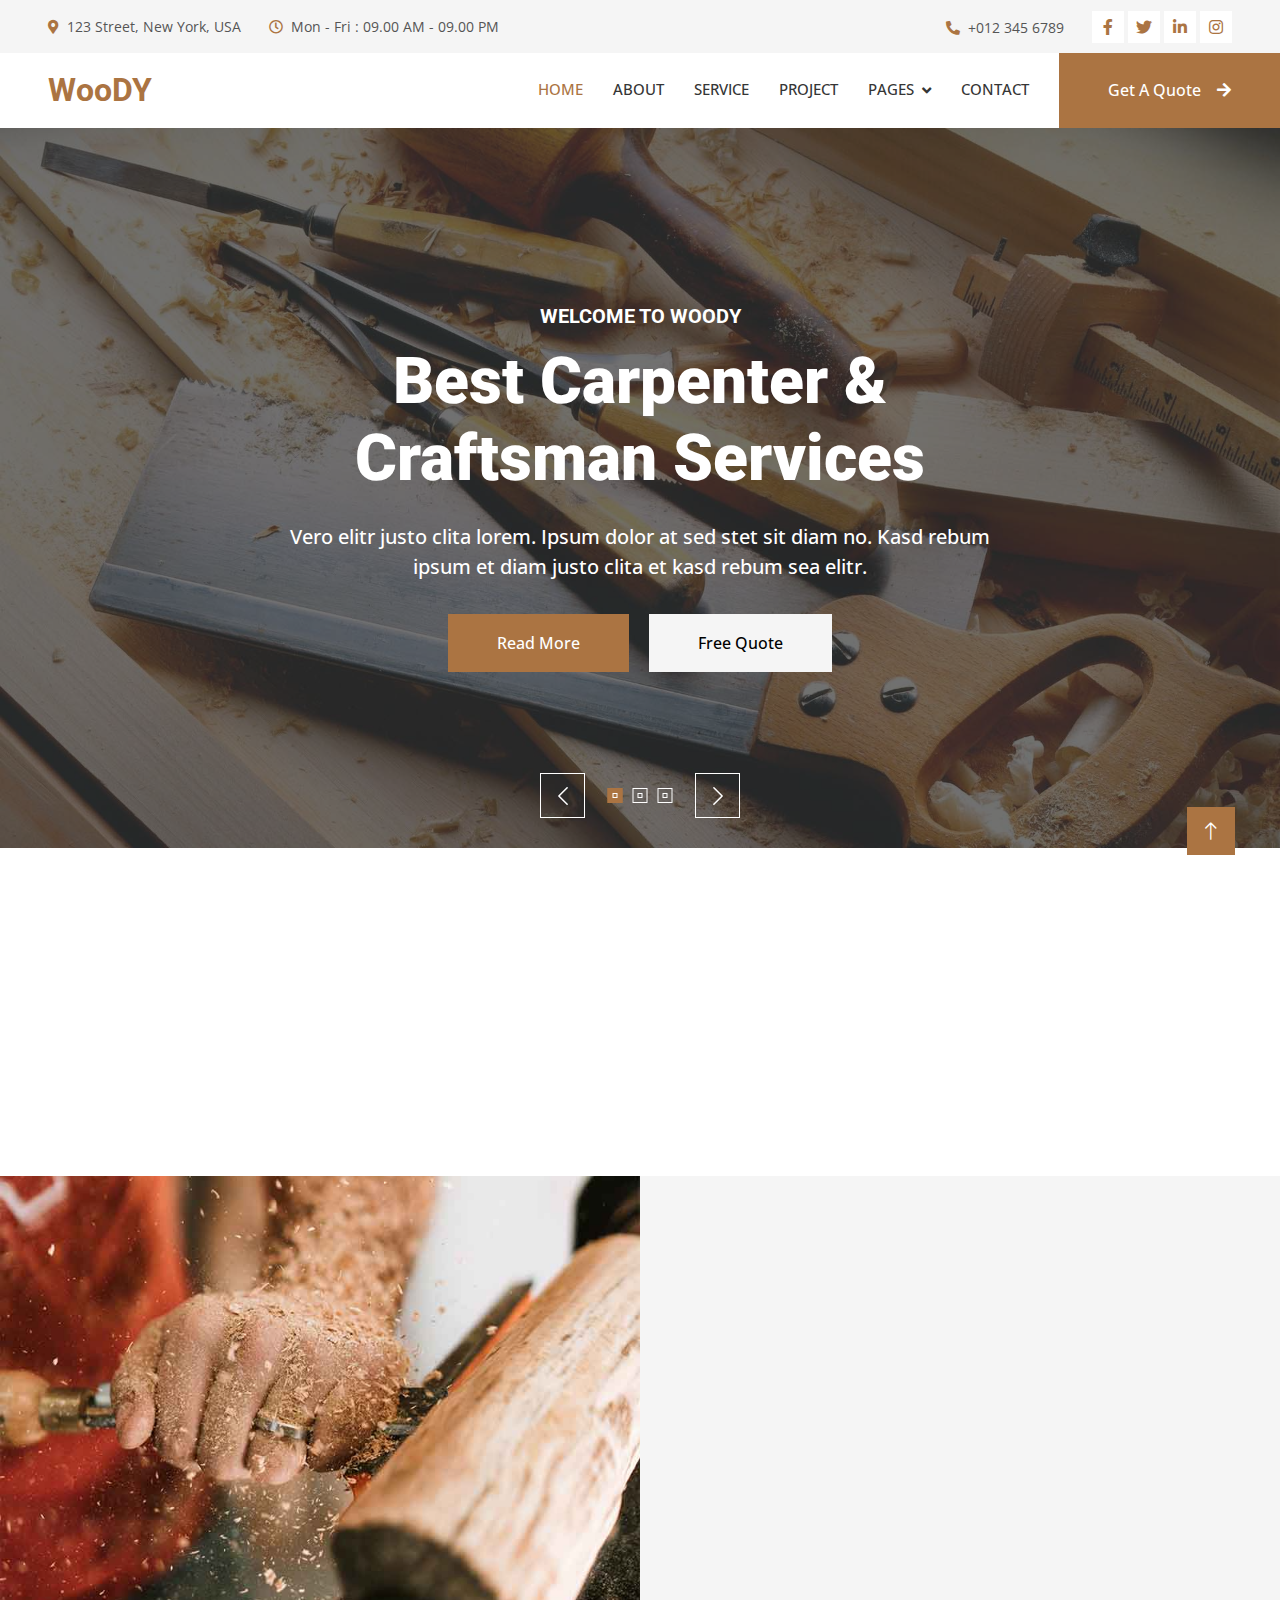
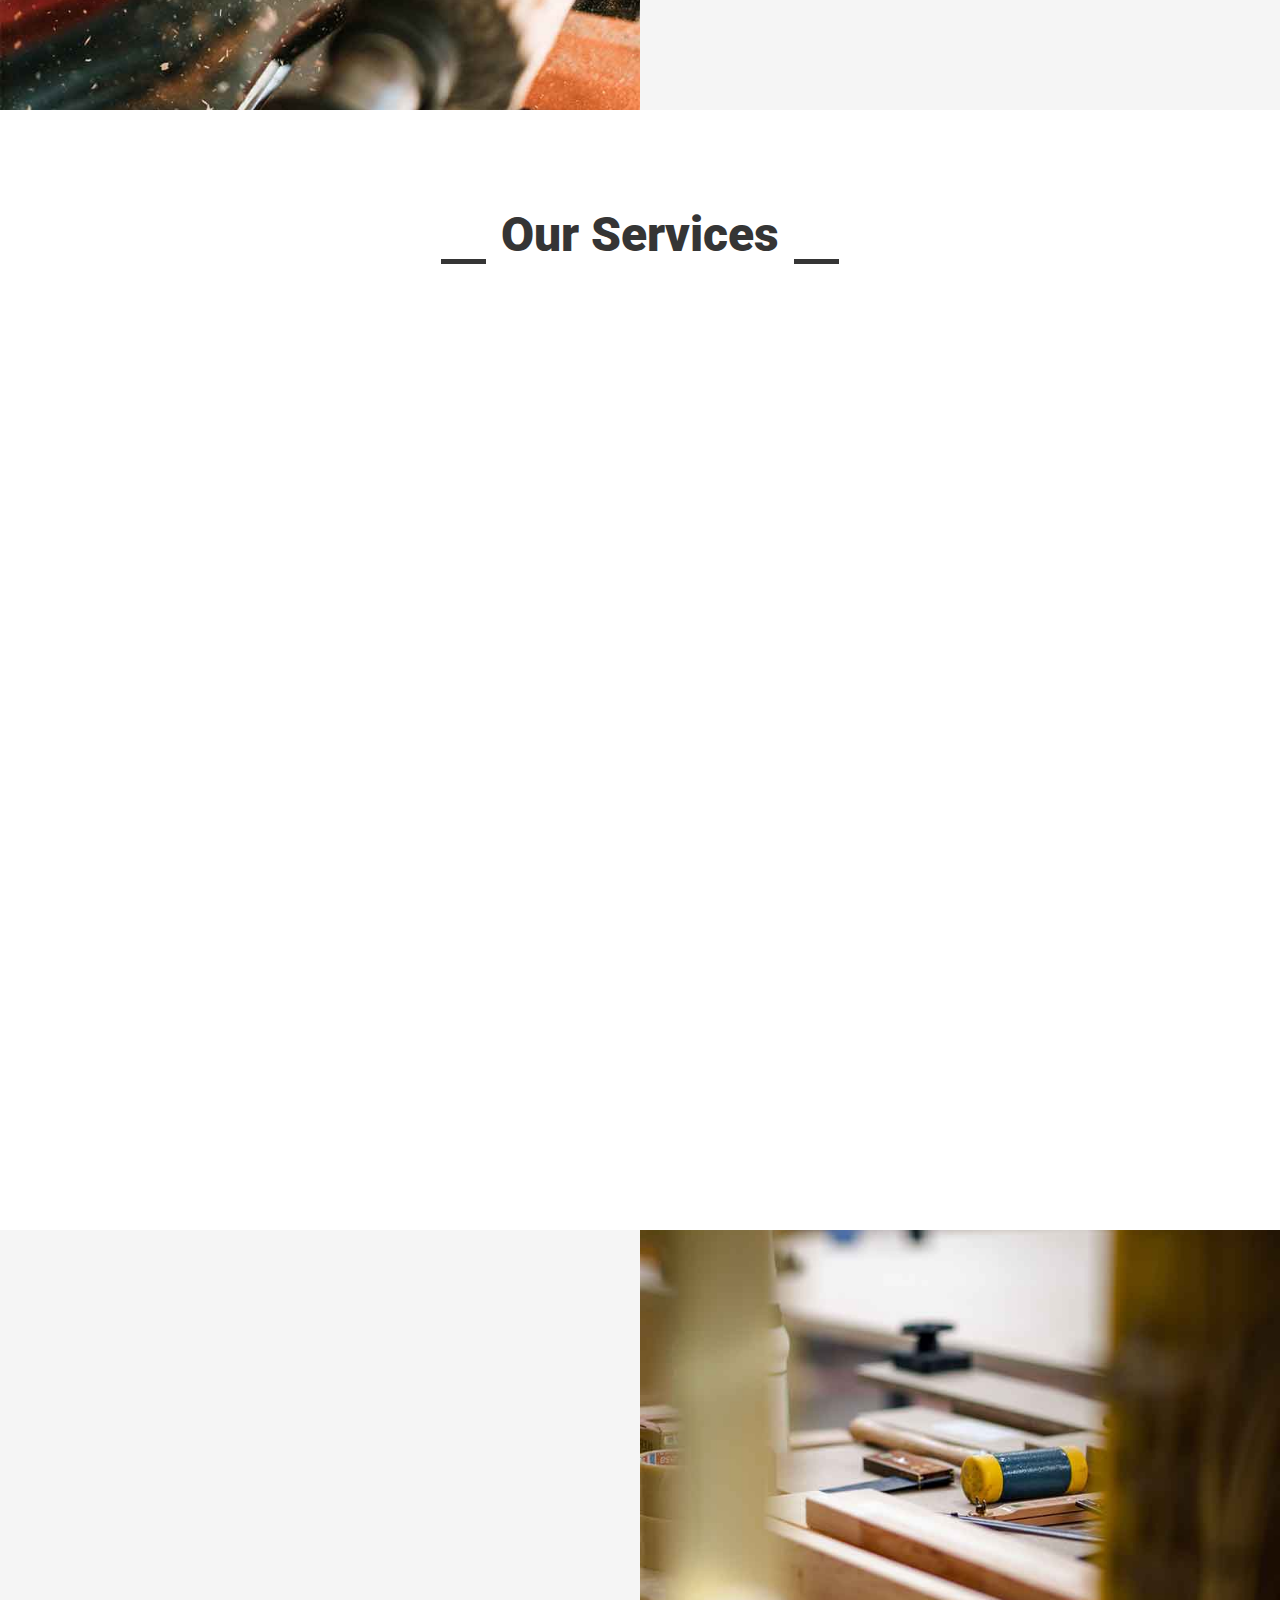
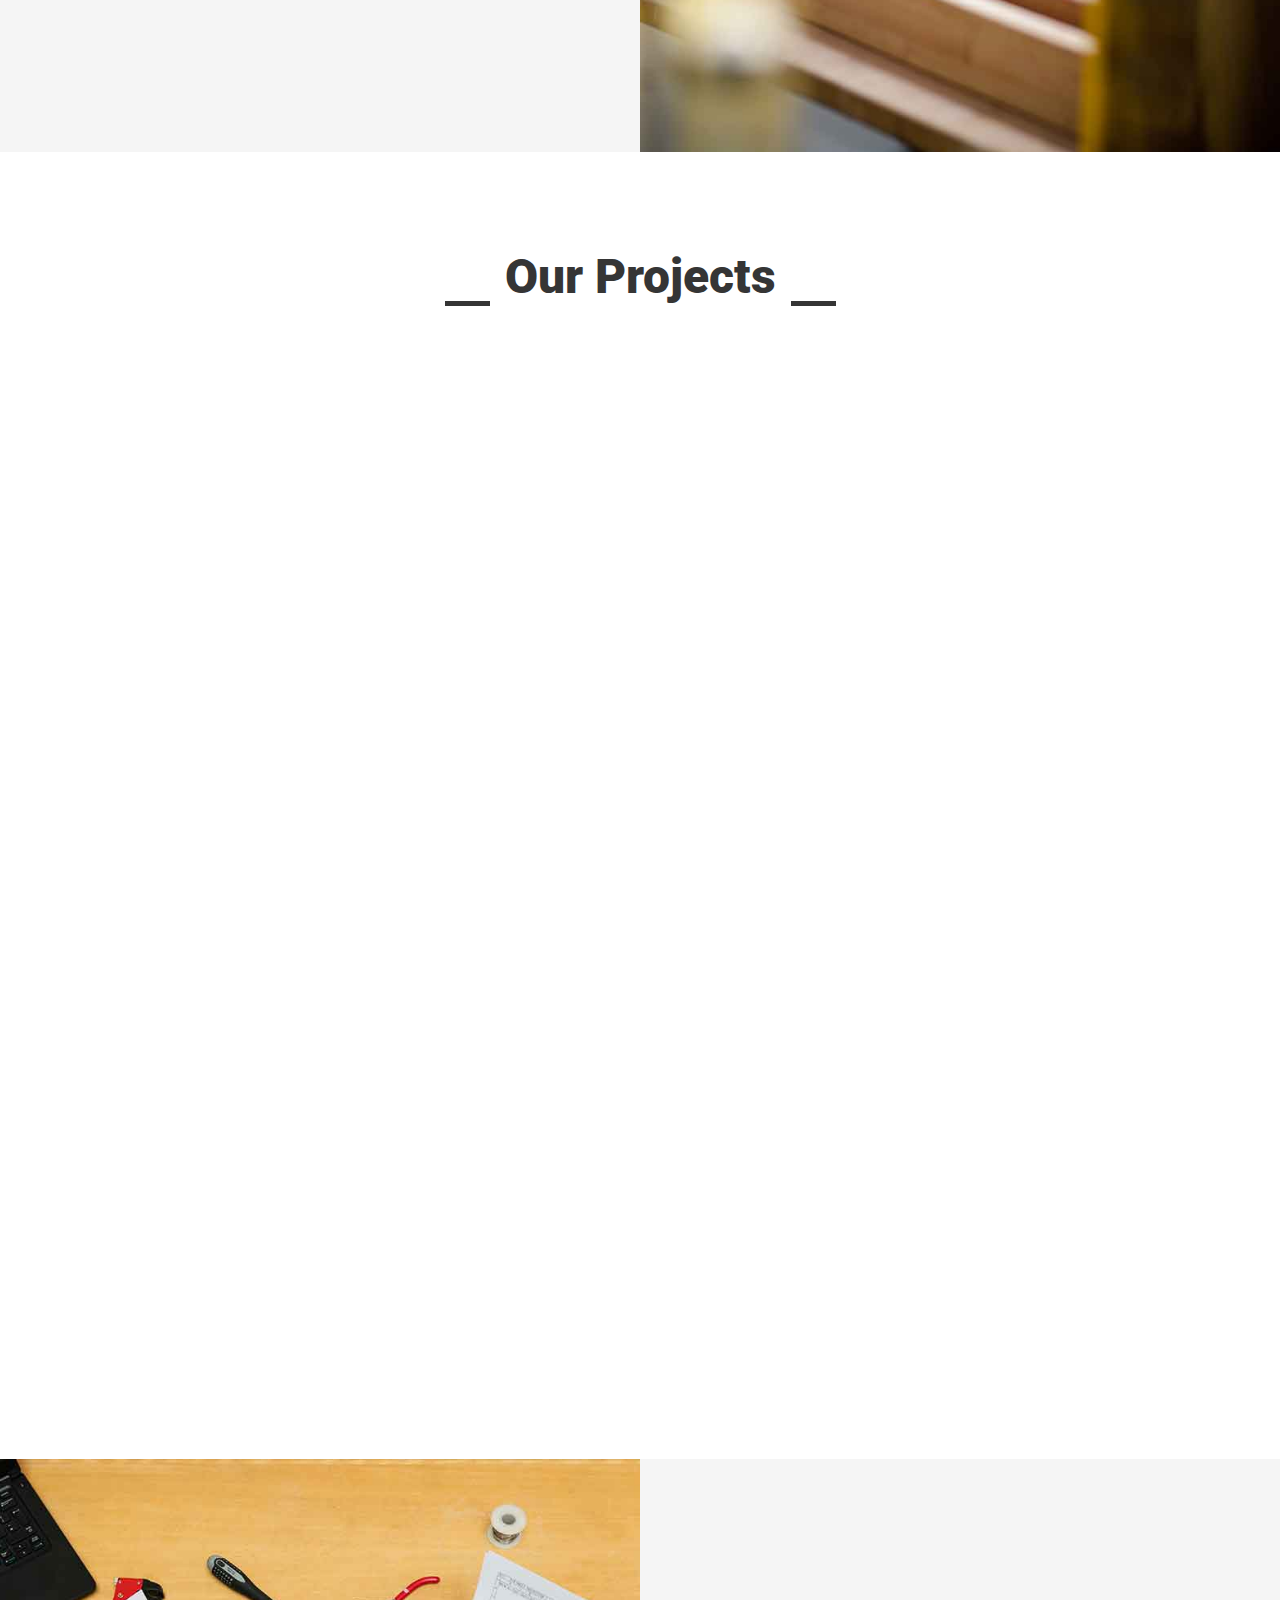
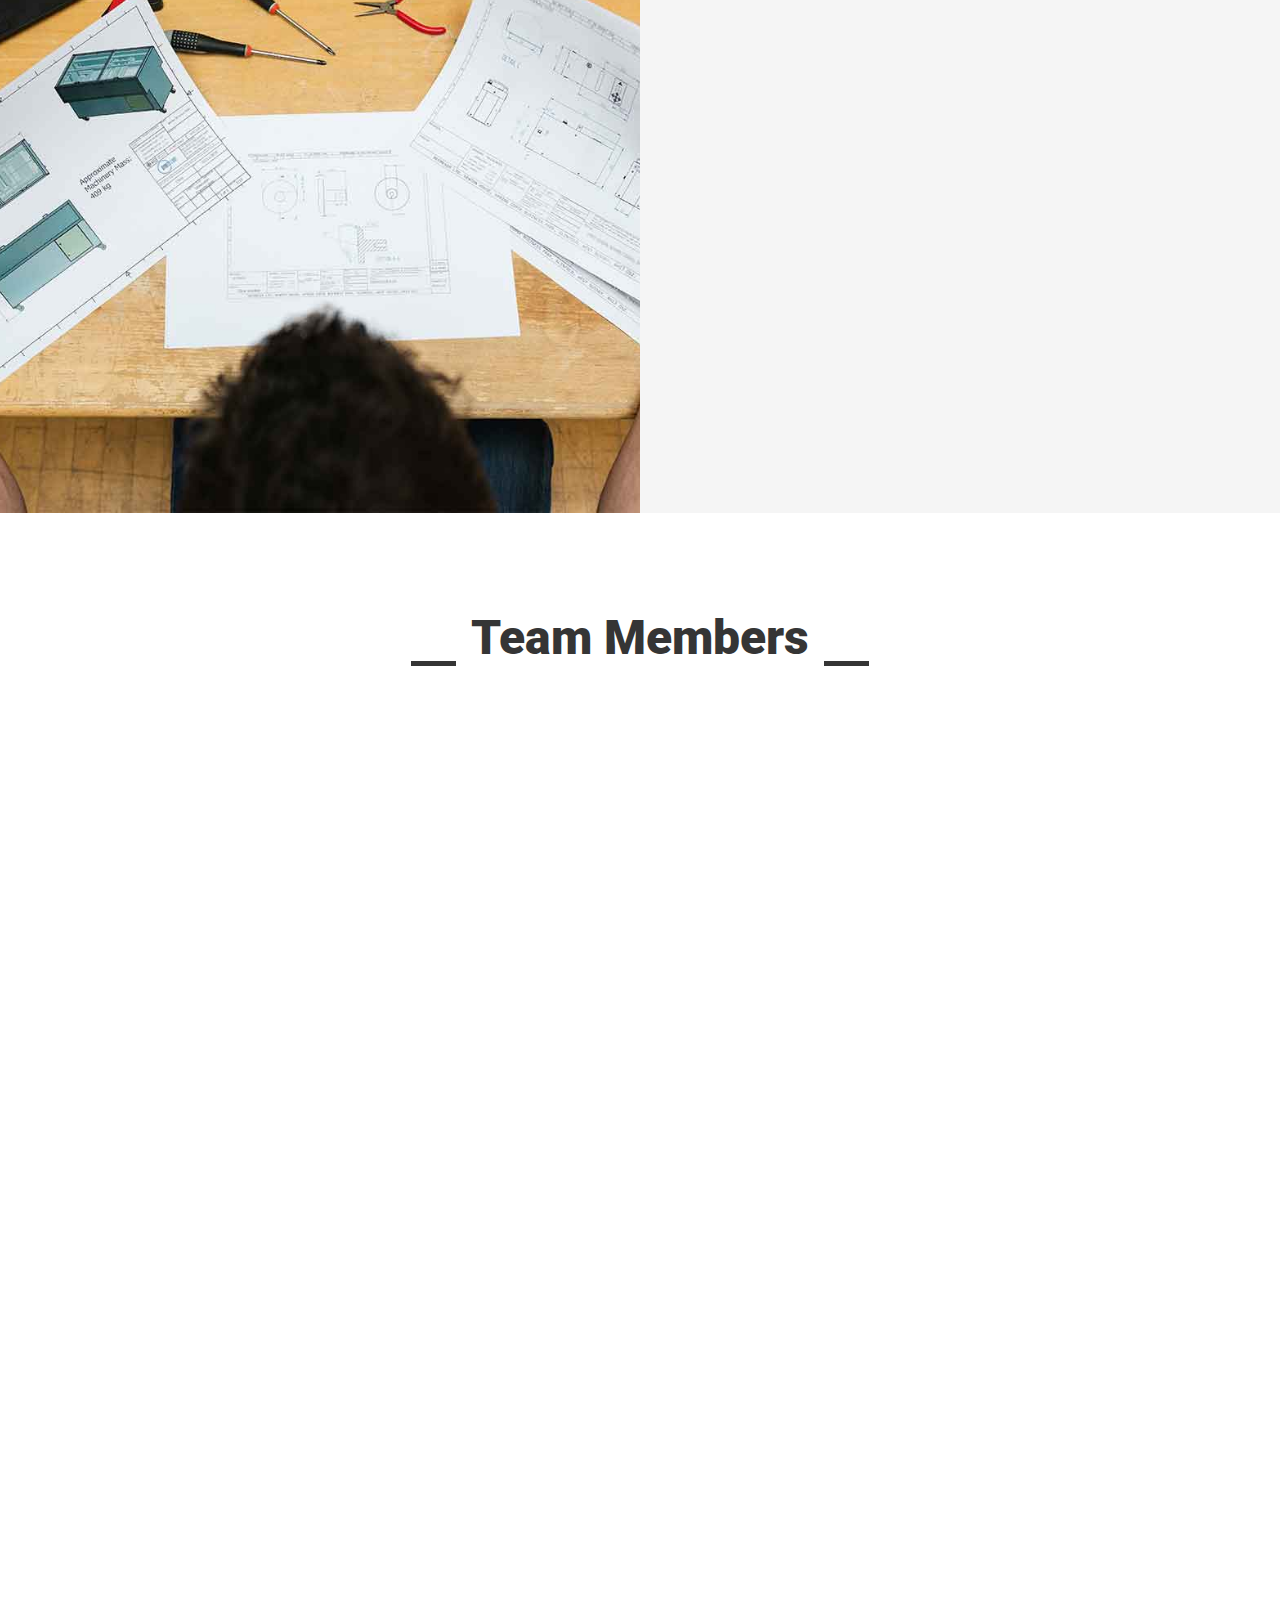
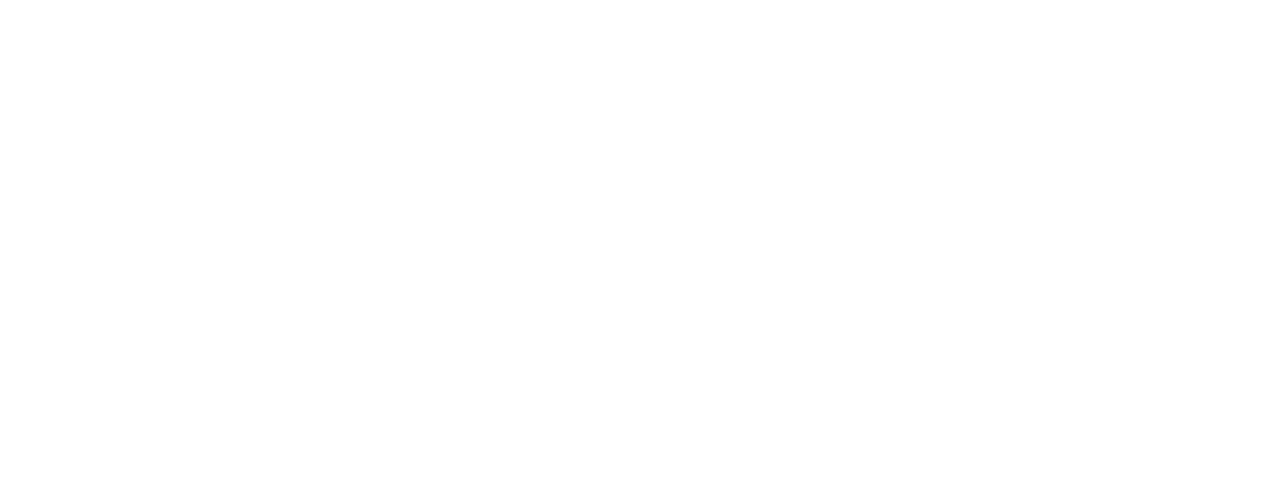
==== index.html @ a3c20ee3 "first commit" ====
<!DOCTYPE html>
<html lang="en">

<head>
    <meta charset="utf-8">
    <title>Woody - Carpenter Website Template</title>
    <meta content="width=device-width, initial-scale=1.0" name="viewport">
    <meta content="" name="keywords">
    <meta content="" name="description">

    <!-- Favicon -->
    <link href="img/favicon.ico" rel="icon">

    <!-- Google Web Fonts -->
    <link rel="preconnect" href="https://fonts.googleapis.com">
    <link rel="preconnect" href="https://fonts.gstatic.com" crossorigin>
    <link href="https://fonts.googleapis.com/css2?family=Open+Sans:wght@400;500&family=Roboto:wght@500;700;900&display=swap" rel="stylesheet"> 

    <!-- Icon Font Stylesheet -->
    <link href="https://cdnjs.cloudflare.com/ajax/libs/font-awesome/5.10.0/css/all.min.css" rel="stylesheet">
    <link href="https://cdn.jsdelivr.net/npm/bootstrap-icons@1.4.1/font/bootstrap-icons.css" rel="stylesheet">

    <!-- Libraries Stylesheet -->
    <link href="lib/animate/animate.min.css" rel="stylesheet">
    <link href="lib/owlcarousel/assets/owl.carousel.min.css" rel="stylesheet">
    <link href="lib/lightbox/css/lightbox.min.css" rel="stylesheet">

    <!-- Customized Bootstrap Stylesheet -->
    <link href="css/bootstrap.min.css" rel="stylesheet">

    <!-- Template Stylesheet -->
    <link href="css/style.css" rel="stylesheet">
</head>

<body>
    <!-- Spinner Start -->
    <div id="spinner" class="show bg-white position-fixed translate-middle w-100 vh-100 top-50 start-50 d-flex align-items-center justify-content-center">
        <div class="spinner-grow text-primary" style="width: 3rem; height: 3rem;" role="status">
            <span class="sr-only">Loading...</span>
        </div>
    </div>
    <!-- Spinner End -->


    <!-- Topbar Start -->
    <div class="container-fluid bg-light p-0">
        <div class="row gx-0 d-none d-lg-flex">
            <div class="col-lg-7 px-5 text-start">
                <div class="h-100 d-inline-flex align-items-center py-3 me-4">
                    <small class="fa fa-map-marker-alt text-primary me-2"></small>
                    <small>123 Street, New York, USA</small>
                </div>
                <div class="h-100 d-inline-flex align-items-center py-3">
                    <small class="far fa-clock text-primary me-2"></small>
                    <small>Mon - Fri : 09.00 AM - 09.00 PM</small>
                </div>
            </div>
            <div class="col-lg-5 px-5 text-end">
                <div class="h-100 d-inline-flex align-items-center py-3 me-4">
                    <small class="fa fa-phone-alt text-primary me-2"></small>
                    <small>+012 345 6789</small>
                </div>
                <div class="h-100 d-inline-flex align-items-center">
                    <a class="btn btn-sm-square bg-white text-primary me-1" href=""><i class="fab fa-facebook-f"></i></a>
                    <a class="btn btn-sm-square bg-white text-primary me-1" href=""><i class="fab fa-twitter"></i></a>
                    <a class="btn btn-sm-square bg-white text-primary me-1" href=""><i class="fab fa-linkedin-in"></i></a>
                    <a class="btn btn-sm-square bg-white text-primary me-0" href=""><i class="fab fa-instagram"></i></a>
                </div>
            </div>
        </div>
    </div>
    <!-- Topbar End -->


    <!-- Navbar Start -->
    <nav class="navbar navbar-expand-lg bg-white navbar-light sticky-top p-0">
        <a href="index.html" class="navbar-brand d-flex align-items-center px-4 px-lg-5">
            <h2 class="m-0 text-primary">WooDY</h2>
        </a>
        <button type="button" class="navbar-toggler me-4" data-bs-toggle="collapse" data-bs-target="#navbarCollapse">
            <span class="navbar-toggler-icon"></span>
        </button>
        <div class="collapse navbar-collapse" id="navbarCollapse">
            <div class="navbar-nav ms-auto p-4 p-lg-0">
                <a href="index.html" class="nav-item nav-link active">Home</a>
                <a href="about.html" class="nav-item nav-link">About</a>
                <a href="service.html" class="nav-item nav-link">Service</a>
                <a href="project.html" class="nav-item nav-link">Project</a>
                <div class="nav-item dropdown">
                    <a href="#" class="nav-link dropdown-toggle" data-bs-toggle="dropdown">Pages</a>
                    <div class="dropdown-menu fade-up m-0">
                        <a href="feature.html" class="dropdown-item">Feature</a>
                        <a href="quote.html" class="dropdown-item">Free Quote</a>
                        <a href="team.html" class="dropdown-item">Our Team</a>
                        <a href="testimonial.html" class="dropdown-item">Testimonial</a>
                        <a href="404.html" class="dropdown-item">404 Page</a>
                    </div>
                </div>
                <a href="contact.html" class="nav-item nav-link">Contact</a>
            </div>
            <a href="" class="btn btn-primary py-4 px-lg-5 d-none d-lg-block">Get A Quote<i class="fa fa-arrow-right ms-3"></i></a>
        </div>
    </nav>
    <!-- Navbar End -->


    <!-- Carousel Start -->
    <div class="container-fluid p-0 pb-5">
        <div class="owl-carousel header-carousel position-relative">
            <div class="owl-carousel-item position-relative">
                <img class="img-fluid" src="img/carousel-1.jpg" alt="">
                <div class="position-absolute top-0 start-0 w-100 h-100 d-flex align-items-center" style="background: rgba(53, 53, 53, .7);">
                    <div class="container">
                        <div class="row justify-content-center">
                            <div class="col-12 col-lg-8 text-center">
                                <h5 class="text-white text-uppercase mb-3 animated slideInDown">Welcome To WooDY</h5>
                                <h1 class="display-3 text-white animated slideInDown mb-4">Best Carpenter & Craftsman Services</h1>
                                <p class="fs-5 fw-medium text-white mb-4 pb-2">Vero elitr justo clita lorem. Ipsum dolor at sed stet sit diam no. Kasd rebum ipsum et diam justo clita et kasd rebum sea elitr.</p>
                                <a href="" class="btn btn-primary py-md-3 px-md-5 me-3 animated slideInLeft">Read More</a>
                                <a href="" class="btn btn-light py-md-3 px-md-5 animated slideInRight">Free Quote</a>
                            </div>
                        </div>
                    </div>
                </div>
            </div>
            <div class="owl-carousel-item position-relative">
                <img class="img-fluid" src="img/carousel-2.jpg" alt="">
                <div class="position-absolute top-0 start-0 w-100 h-100 d-flex align-items-center" style="background: rgba(53, 53, 53, .7);">
                    <div class="container">
                        <div class="row justify-content-center">
                            <div class="col-12 col-lg-8 text-center">
                                <h5 class="text-white text-uppercase mb-3 animated slideInDown">Welcome To WooDY</h5>
                                <h1 class="display-3 text-white animated slideInDown mb-4">Best Carpenter & Craftsman Services</h1>
                                <p class="fs-5 fw-medium text-white mb-4 pb-2">Vero elitr justo clita lorem. Ipsum dolor at sed stet sit diam no. Kasd rebum ipsum et diam justo clita et kasd rebum sea elitr.</p>
                                <a href="" class="btn btn-primary py-md-3 px-md-5 me-3 animated slideInLeft">Read More</a>
                                <a href="" class="btn btn-light py-md-3 px-md-5 animated slideInRight">Free Quote</a>
                            </div>
                        </div>
                    </div>
                </div>
            </div>
            <div class="owl-carousel-item position-relative">
                <img class="img-fluid" src="img/carousel-3.jpg" alt="">
                <div class="position-absolute top-0 start-0 w-100 h-100 d-flex align-items-center" style="background: rgba(53, 53, 53, .7);">
                    <div class="container">
                        <div class="row justify-content-center">
                            <div class="col-12 col-lg-8 text-center">
                                <h5 class="text-white text-uppercase mb-3 animated slideInDown">Welcome To WooDY</h5>
                                <h1 class="display-3 text-white animated slideInDown mb-4">Best Carpenter & Craftsman Services</h1>
                                <p class="fs-5 fw-medium text-white mb-4 pb-2">Vero elitr justo clita lorem. Ipsum dolor at sed stet sit diam no. Kasd rebum ipsum et diam justo clita et kasd rebum sea elitr.</p>
                                <a href="" class="btn btn-primary py-md-3 px-md-5 me-3 animated slideInLeft">Read More</a>
                                <a href="" class="btn btn-light py-md-3 px-md-5 animated slideInRight">Free Quote</a>
                            </div>
                        </div>
                    </div>
                </div>
            </div>
        </div>
    </div>
    <!-- Carousel End -->


    <!-- Feature Start -->
    <div class="container-xxl py-5">
        <div class="container">
            <div class="row g-5">
                <div class="col-md-6 col-lg-3 wow fadeIn" data-wow-delay="0.1s">
                    <div class="d-flex align-items-center justify-content-between mb-2">
                        <div class="d-flex align-items-center justify-content-center bg-light" style="width: 60px; height: 60px;">
                            <i class="fa fa-user-check fa-2x text-primary"></i>
                        </div>
                        <h1 class="display-1 text-light mb-0">01</h1>
                    </div>
                    <h5>Creative Designers</h5>
                </div>
                <div class="col-md-6 col-lg-3 wow fadeIn" data-wow-delay="0.3s">
                    <div class="d-flex align-items-center justify-content-between mb-2">
                        <div class="d-flex align-items-center justify-content-center bg-light" style="width: 60px; height: 60px;">
                            <i class="fa fa-check fa-2x text-primary"></i>
                        </div>
                        <h1 class="display-1 text-light mb-0">02</h1>
                    </div>
                    <h5>Quality Products</h5>
                </div>
                <div class="col-md-6 col-lg-3 wow fadeIn" data-wow-delay="0.5s">
                    <div class="d-flex align-items-center justify-content-between mb-2">
                        <div class="d-flex align-items-center justify-content-center bg-light" style="width: 60px; height: 60px;">
                            <i class="fa fa-drafting-compass fa-2x text-primary"></i>
                        </div>
                        <h1 class="display-1 text-light mb-0">03</h1>
                    </div>
                    <h5>Free Consultation</h5>
                </div>
                <div class="col-md-6 col-lg-3 wow fadeIn" data-wow-delay="0.7s">
                    <div class="d-flex align-items-center justify-content-between mb-2">
                        <div class="d-flex align-items-center justify-content-center bg-light" style="width: 60px; height: 60px;">
                            <i class="fa fa-headphones fa-2x text-primary"></i>
                        </div>
                        <h1 class="display-1 text-light mb-0">04</h1>
                    </div>
                    <h5>Customer Support</h5>
                </div>
            </div>
        </div>
    </div>
    <!-- Feature Start -->



    <!-- About Start -->
    <div class="container-fluid bg-light overflow-hidden my-5 px-lg-0">
        <div class="container about px-lg-0">
            <div class="row g-0 mx-lg-0">
                <div class="col-lg-6 ps-lg-0" style="min-height: 400px;">
                    <div class="position-relative h-100">
                        <img class="position-absolute img-fluid w-100 h-100" src="img/about.jpg" style="object-fit: cover;" alt="">
                    </div>
                </div>
                <div class="col-lg-6 about-text py-5 wow fadeIn" data-wow-delay="0.5s">
                    <div class="p-lg-5 pe-lg-0">
                        <div class="section-title text-start">
                            <h1 class="display-5 mb-4">About Us</h1>
                        </div>
                        <p class="mb-4 pb-2">Tempor erat elitr rebum at clita. Diam dolor diam ipsum sit. Aliqu diam amet diam et eos. Clita erat ipsum et lorem et sit, sed stet lorem sit clita duo justo erat amet</p>
                        <div class="row g-4 mb-4 pb-2">
                            <div class="col-sm-6 wow fadeIn" data-wow-delay="0.1s">
                                <div class="d-flex align-items-center">
                                    <div class="d-flex flex-shrink-0 align-items-center justify-content-center bg-white" style="width: 60px; height: 60px;">
                                        <i class="fa fa-users fa-2x text-primary"></i>
                                    </div>
                                    <div class="ms-3">
                                        <h2 class="text-primary mb-1" data-toggle="counter-up">1234</h2>
                                        <p class="fw-medium mb-0">Happy Clients</p>
                                    </div>
                                </div>
                            </div>
                            <div class="col-sm-6 wow fadeIn" data-wow-delay="0.3s">
                                <div class="d-flex align-items-center">
                                    <div class="d-flex flex-shrink-0 align-items-center justify-content-center bg-white" style="width: 60px; height: 60px;">
                                        <i class="fa fa-check fa-2x text-primary"></i>
                                    </div>
                                    <div class="ms-3">
                                        <h2 class="text-primary mb-1" data-toggle="counter-up">1234</h2>
                                        <p class="fw-medium mb-0">Projects Done</p>
                                    </div>
                                </div>
                            </div>
                        </div>
                        <a href="" class="btn btn-primary py-3 px-5">Explore More</a>
                    </div>
                </div>
            </div>
        </div>
    </div>
    <!-- About End -->


    <!-- Service Start -->
    <div class="container-xxl py-5">
        <div class="container">
            <div class="section-title text-center">
                <h1 class="display-5 mb-5">Our Services</h1>
            </div>
            <div class="row g-4">
                <div class="col-md-6 col-lg-4 wow fadeInUp" data-wow-delay="0.1s">
                    <div class="service-item">
                        <div class="overflow-hidden">
                            <img class="img-fluid" src="img/service-1.jpg" alt="">
                        </div>
                        <div class="p-4 text-center border border-5 border-light border-top-0">
                            <h4 class="mb-3">General Carpentry</h4>
                            <p>Stet stet justo dolor sed duo. Ut clita sea sit ipsum diam lorem diam.</p>
                            <a class="fw-medium" href="">Read More<i class="fa fa-arrow-right ms-2"></i></a>
                        </div>
                    </div>
                </div>
                <div class="col-md-6 col-lg-4 wow fadeInUp" data-wow-delay="0.3s">
                    <div class="service-item">
                        <div class="overflow-hidden">
                            <img class="img-fluid" src="img/service-2.jpg" alt="">
                        </div>
                        <div class="p-4 text-center border border-5 border-light border-top-0">
                            <h4 class="mb-3">Furniture Manufacturing</h4>
                            <p>Stet stet justo dolor sed duo. Ut clita sea sit ipsum diam lorem diam.</p>
                            <a class="fw-medium" href="">Read More<i class="fa fa-arrow-right ms-2"></i></a>
                        </div>
                    </div>
                </div>
                <div class="col-md-6 col-lg-4 wow fadeInUp" data-wow-delay="0.5s">
                    <div class="service-item">
                        <div class="overflow-hidden">
                            <img class="img-fluid" src="img/service-3.jpg" alt="">
                        </div>
                        <div class="p-4 text-center border border-5 border-light border-top-0">
                            <h4 class="mb-3">Furniture Remodeling</h4>
                            <p>Stet stet justo dolor sed duo. Ut clita sea sit ipsum diam lorem diam.</p>
                            <a class="fw-medium" href="">Read More<i class="fa fa-arrow-right ms-2"></i></a>
                        </div>
                    </div>
                </div>
                <div class="col-md-6 col-lg-4 wow fadeInUp" data-wow-delay="0.1s">
                    <div class="service-item">
                        <div class="overflow-hidden">
                            <img class="img-fluid" src="img/service-4.jpg" alt="">
                        </div>
                        <div class="p-4 text-center border border-5 border-light border-top-0">
                            <h4 class="mb-3">Wooden Floor</h4>
                            <p>Stet stet justo dolor sed duo. Ut clita sea sit ipsum diam lorem diam.</p>
                            <a class="fw-medium" href="">Read More<i class="fa fa-arrow-right ms-2"></i></a>
                        </div>
                    </div>
                </div>
                <div class="col-md-6 col-lg-4 wow fadeInUp" data-wow-delay="0.3s">
                    <div class="service-item">
                        <div class="overflow-hidden">
                            <img class="img-fluid" src="img/service-5.jpg" alt="">
                        </div>
                        <div class="p-4 text-center border border-5 border-light border-top-0">
                            <h4 class="mb-3">Wooden Furniture</h4>
                            <p>Stet stet justo dolor sed duo. Ut clita sea sit ipsum diam lorem diam.</p>
                            <a class="fw-medium" href="">Read More<i class="fa fa-arrow-right ms-2"></i></a>
                        </div>
                    </div>
                </div>
                <div class="col-md-6 col-lg-4 wow fadeInUp" data-wow-delay="0.5s">
                    <div class="service-item">
                        <div class="overflow-hidden">
                            <img class="img-fluid" src="img/service-6.jpg" alt="">
                        </div>
                        <div class="p-4 text-center border border-5 border-light border-top-0">
                            <h4 class="mb-3">Custom Work</h4>
                            <p>Stet stet justo dolor sed duo. Ut clita sea sit ipsum diam lorem diam.</p>
                            <a class="fw-medium" href="">Read More<i class="fa fa-arrow-right ms-2"></i></a>
                        </div>
                    </div>
                </div>
            </div>
        </div>
    </div>
    <!-- Service End -->


    <!-- Feature Start -->
    <div class="container-fluid bg-light overflow-hidden my-5 px-lg-0">
        <div class="container feature px-lg-0">
            <div class="row g-0 mx-lg-0">
                <div class="col-lg-6 feature-text py-5 wow fadeIn" data-wow-delay="0.5s">
                    <div class="p-lg-5 ps-lg-0">
                        <div class="section-title text-start">
                            <h1 class="display-5 mb-4">Why Choose Us</h1>
                        </div>
                        <p class="mb-4 pb-2">Tempor erat elitr rebum at clita. Diam dolor diam ipsum sit. Aliqu diam amet diam et eos. Clita erat ipsum et lorem et sit, sed stet lorem sit clita duo justo erat amet</p>
                        <div class="row g-4">
                            <div class="col-6">
                                <div class="d-flex align-items-center">
                                    <div class="d-flex flex-shrink-0 align-items-center justify-content-center bg-white" style="width: 60px; height: 60px;">
                                        <i class="fa fa-check fa-2x text-primary"></i>
                                    </div>
                                    <div class="ms-4">
                                        <p class="mb-2">Quality</p>
                                        <h5 class="mb-0">Services</h5>
                                    </div>
                                </div>
                            </div>
                            <div class="col-6">
                                <div class="d-flex align-items-center">
                                    <div class="d-flex flex-shrink-0 align-items-center justify-content-center bg-white" style="width: 60px; height: 60px;">
                                        <i class="fa fa-user-check fa-2x text-primary"></i>
                                    </div>
                                    <div class="ms-4">
                                        <p class="mb-2">Creative</p>
                                        <h5 class="mb-0">Designers</h5>
                                    </div>
                                </div>
                            </div>
                            <div class="col-6">
                                <div class="d-flex align-items-center">
                                    <div class="d-flex flex-shrink-0 align-items-center justify-content-center bg-white" style="width: 60px; height: 60px;">
                                        <i class="fa fa-drafting-compass fa-2x text-primary"></i>
                                    </div>
                                    <div class="ms-4">
                                        <p class="mb-2">Free</p>
                                        <h5 class="mb-0">Consultation</h5>
                                    </div>
                                </div>
                            </div>
                            <div class="col-6">
                                <div class="d-flex align-items-center">
                                    <div class="d-flex flex-shrink-0 align-items-center justify-content-center bg-white" style="width: 60px; height: 60px;">
                                        <i class="fa fa-headphones fa-2x text-primary"></i>
                                    </div>
                                    <div class="ms-4">
                                        <p class="mb-2">Customer</p>
                                        <h5 class="mb-0">Support</h5>
                                    </div>
                                </div>
                            </div>
                        </div>
                    </div>
                </div>
                <div class="col-lg-6 pe-lg-0" style="min-height: 400px;">
                    <div class="position-relative h-100">
                        <img class="position-absolute img-fluid w-100 h-100" src="img/feature.jpg" style="object-fit: cover;" alt="">
                    </div>
                </div>
            </div>
        </div>
    </div>
    <!-- Feature End -->


    <!-- Projects Start -->
    <div class="container-xxl py-5">
        <div class="container">
            <div class="section-title text-center">
                <h1 class="display-5 mb-5">Our Projects</h1>
            </div>
            <div class="row mt-n2 wow fadeInUp" data-wow-delay="0.3s">
                <div class="col-12 text-center">
                    <ul class="list-inline mb-5" id="portfolio-flters">
                        <li class="mx-2 active" data-filter="*">All</li>
                        <li class="mx-2" data-filter=".first">General Carpentry</li>
                        <li class="mx-2" data-filter=".second">Custom Carpentry</li>
                    </ul>
                </div>
            </div>
            <div class="row g-4 portfolio-container">
                <div class="col-lg-4 col-md-6 portfolio-item first wow fadeInUp" data-wow-delay="0.1s">
                    <div class="rounded overflow-hidden">
                        <div class="position-relative overflow-hidden">
                            <img class="img-fluid w-100" src="img/portfolio-1.jpg" alt="">
                            <div class="portfolio-overlay">
                                <a class="btn btn-square btn-outline-light mx-1" href="img/portfolio-1.jpg" data-lightbox="portfolio"><i class="fa fa-eye"></i></a>
                                <a class="btn btn-square btn-outline-light mx-1" href=""><i class="fa fa-link"></i></a>
                            </div>
                        </div>
                        <div class="border border-5 border-light border-top-0 p-4">
                            <p class="text-primary fw-medium mb-2">General Carpentry</p>
                            <h5 class="lh-base mb-0">Wooden Furniture Manufacturing And Remodeling</a>
                        </div>
                    </div>
                </div>
                <div class="col-lg-4 col-md-6 portfolio-item second wow fadeInUp" data-wow-delay="0.3s">
                    <div class="rounded overflow-hidden">
                        <div class="position-relative overflow-hidden">
                            <img class="img-fluid w-100" src="img/portfolio-2.jpg" alt="">
                            <div class="portfolio-overlay">
                                <a class="btn btn-square btn-outline-light mx-1" href="img/portfolio-2.jpg" data-lightbox="portfolio"><i class="fa fa-eye"></i></a>
                                <a class="btn btn-square btn-outline-light mx-1" href=""><i class="fa fa-link"></i></a>
                            </div>
                        </div>
                        <div class="border border-5 border-light border-top-0 p-4">
                            <p class="text-primary fw-medium mb-2">Custom Carpentry</p>
                            <h5 class="lh-base mb-0">Wooden Furniture Manufacturing And Remodeling</a>
                        </div>
                    </div>
                </div>
                <div class="col-lg-4 col-md-6 portfolio-item first wow fadeInUp" data-wow-delay="0.5s">
                    <div class="rounded overflow-hidden">
                        <div class="position-relative overflow-hidden">
                            <img class="img-fluid w-100" src="img/portfolio-3.jpg" alt="">
                            <div class="portfolio-overlay">
                                <a class="btn btn-square btn-outline-light mx-1" href="img/portfolio-3.jpg" data-lightbox="portfolio"><i class="fa fa-eye"></i></a>
                                <a class="btn btn-square btn-outline-light mx-1" href=""><i class="fa fa-link"></i></a>
                            </div>
                        </div>
                        <div class="border border-5 border-light border-top-0 p-4">
                            <p class="text-primary fw-medium mb-2">General Carpentry</p>
                            <h5 class="lh-base mb-0">Wooden Furniture Manufacturing And Remodeling</a>
                        </div>
                    </div>
                </div>
                <div class="col-lg-4 col-md-6 portfolio-item second wow fadeInUp" data-wow-delay="0.1s">
                    <div class="rounded overflow-hidden">
                        <div class="position-relative overflow-hidden">
                            <img class="img-fluid w-100" src="img/portfolio-4.jpg" alt="">
                            <div class="portfolio-overlay">
                                <a class="btn btn-square btn-outline-light mx-1" href="img/portfolio-4.jpg" data-lightbox="portfolio"><i class="fa fa-eye"></i></a>
                                <a class="btn btn-square btn-outline-light mx-1" href=""><i class="fa fa-link"></i></a>
                            </div>
                        </div>
                        <div class="border border-5 border-light border-top-0 p-4">
                            <p class="text-primary fw-medium mb-2">Custom Carpentry</p>
                            <h5 class="lh-base mb-0">Wooden Furniture Manufacturing And Remodeling</a>
                        </div>
                    </div>
                </div>
                <div class="col-lg-4 col-md-6 portfolio-item first wow fadeInUp" data-wow-delay="0.3s">
                    <div class="rounded overflow-hidden">
                        <div class="position-relative overflow-hidden">
                            <img class="img-fluid w-100" src="img/portfolio-5.jpg" alt="">
                            <div class="portfolio-overlay">
                                <a class="btn btn-square btn-outline-light mx-1" href="img/portfolio-5.jpg" data-lightbox="portfolio"><i class="fa fa-eye"></i></a>
                                <a class="btn btn-square btn-outline-light mx-1" href=""><i class="fa fa-link"></i></a>
                            </div>
                        </div>
                        <div class="border border-5 border-light border-top-0 p-4">
                            <p class="text-primary fw-medium mb-2">General Carpentry</p>
                            <h5 class="lh-base mb-0">Wooden Furniture Manufacturing And Remodeling</a>
                        </div>
                    </div>
                </div>
                <div class="col-lg-4 col-md-6 portfolio-item second wow fadeInUp" data-wow-delay="0.5s">
                    <div class="rounded overflow-hidden">
                        <div class="position-relative overflow-hidden">
                            <img class="img-fluid w-100" src="img/portfolio-6.jpg" alt="">
                            <div class="portfolio-overlay">
                                <a class="btn btn-square btn-outline-light mx-1" href="img/portfolio-6.jpg" data-lightbox="portfolio"><i class="fa fa-eye"></i></a>
                                <a class="btn btn-square btn-outline-light mx-1" href=""><i class="fa fa-link"></i></a>
                            </div>
                        </div>
                        <div class="border border-5 border-light border-top-0 p-4">
                            <p class="text-primary fw-medium mb-2">Custom Carpentry</p>
                            <h5 class="lh-base mb-0">Wooden Furniture Manufacturing And Remodeling</a>
                        </div>
                    </div>
                </div>
            </div>
        </div>
    </div>
    <!-- Projects End -->


    <!-- Quote Start -->
    <div class="container-fluid bg-light overflow-hidden my-5 px-lg-0">
        <div class="container quote px-lg-0">
            <div class="row g-0 mx-lg-0">
                <div class="col-lg-6 ps-lg-0" style="min-height: 400px;">
                    <div class="position-relative h-100">
                        <img class="position-absolute img-fluid w-100 h-100" src="img/quote.jpg" style="object-fit: cover;" alt="">
                    </div>
                </div>
                <div class="col-lg-6 quote-text py-5 wow fadeIn" data-wow-delay="0.5s">
                    <div class="p-lg-5 pe-lg-0">
                        <div class="section-title text-start">
                            <h1 class="display-5 mb-4">Free Quote</h1>
                        </div>
                        <p class="mb-4 pb-2">Tempor erat elitr rebum at clita. Diam dolor diam ipsum sit. Aliqu diam amet diam et eos. Clita erat ipsum et lorem et sit, sed stet lorem sit clita duo justo erat amet</p>
                        <form>
                            <div class="row g-3">
                                <div class="col-12 col-sm-6">
                                    <input type="text" class="form-control border-0" placeholder="Your Name" style="height: 55px;">
                                </div>
                                <div class="col-12 col-sm-6">
                                    <input type="email" class="form-control border-0" placeholder="Your Email" style="height: 55px;">
                                </div>
                                <div class="col-12 col-sm-6">
                                    <input type="text" class="form-control border-0" placeholder="Your Mobile" style="height: 55px;">
                                </div>
                                <div class="col-12 col-sm-6">
                                    <select class="form-select border-0" style="height: 55px;">
                                        <option selected>Select A Service</option>
                                        <option value="1">Service 1</option>
                                        <option value="2">Service 2</option>
                                        <option value="3">Service 3</option>
                                    </select>
                                </div>
                                <div class="col-12">
                                    <textarea class="form-control border-0" placeholder="Special Note"></textarea>
                                </div>
                                <div class="col-12">
                                    <button class="btn btn-primary w-100 py-3" type="submit">Submit</button>
                                </div>
                            </div>
                        </form>
                    </div>
                </div>
            </div>
        </div>
    </div>
    <!-- Quote End -->


    <!-- Team Start -->
    <div class="container-xxl py-5">
        <div class="container">
            <div class="section-title text-center">
                <h1 class="display-5 mb-5">Team Members</h1>
            </div>
            <div class="row g-4">
                <div class="col-lg-3 col-md-6 wow fadeInUp" data-wow-delay="0.1s">
                    <div class="team-item">
                        <div class="overflow-hidden position-relative">
                            <img class="img-fluid" src="img/team-1.jpg" alt="">
                            <div class="team-social">
                                <a class="btn btn-square" href=""><i class="fab fa-facebook-f"></i></a>
                                <a class="btn btn-square" href=""><i class="fab fa-twitter"></i></a>
                                <a class="btn btn-square" href=""><i class="fab fa-instagram"></i></a>
                            </div>
                        </div>
                        <div class="text-center border border-5 border-light border-top-0 p-4">
                            <h5 class="mb-0">Full Name</h5>
                            <small>Designation</small>
                        </div>
                    </div>
                </div>
                <div class="col-lg-3 col-md-6 wow fadeInUp" data-wow-delay="0.3s">
                    <div class="team-item">
                        <div class="overflow-hidden position-relative">
                            <img class="img-fluid" src="img/team-2.jpg" alt="">
                            <div class="team-social">
                                <a class="btn btn-square" href=""><i class="fab fa-facebook-f"></i></a>
                                <a class="btn btn-square" href=""><i class="fab fa-twitter"></i></a>
                                <a class="btn btn-square" href=""><i class="fab fa-instagram"></i></a>
                            </div>
                        </div>
                        <div class="text-center border border-5 border-light border-top-0 p-4">
                            <h5 class="mb-0">Full Name</h5>
                            <small>Designation</small>
                        </div>
                    </div>
                </div>
                <div class="col-lg-3 col-md-6 wow fadeInUp" data-wow-delay="0.5s">
                    <div class="team-item">
                        <div class="overflow-hidden position-relative">
                            <img class="img-fluid" src="img/team-3.jpg" alt="">
                            <div class="team-social">
                                <a class="btn btn-square" href=""><i class="fab fa-facebook-f"></i></a>
                                <a class="btn btn-square" href=""><i class="fab fa-twitter"></i></a>
                                <a class="btn btn-square" href=""><i class="fab fa-instagram"></i></a>
                            </div>
                        </div>
                        <div class="text-center border border-5 border-light border-top-0 p-4">
                            <h5 class="mb-0">Full Name</h5>
                            <small>Designation</small>
                        </div>
                    </div>
                </div>
                <div class="col-lg-3 col-md-6 wow fadeInUp" data-wow-delay="0.7s">
                    <div class="team-item">
                        <div class="overflow-hidden position-relative">
                            <img class="img-fluid" src="img/team-4.jpg" alt="">
                            <div class="team-social">
                                <a class="btn btn-square" href=""><i class="fab fa-facebook-f"></i></a>
                                <a class="btn btn-square" href=""><i class="fab fa-twitter"></i></a>
                                <a class="btn btn-square" href=""><i class="fab fa-instagram"></i></a>
                            </div>
                        </div>
                        <div class="text-center border border-5 border-light border-top-0 p-4">
                            <h5 class="mb-0">Full Name</h5>
                            <small>Designation</small>
                        </div>
                    </div>
                </div>
            </div>
        </div>
    </div>
    <!-- Team End -->


    <!-- Testimonial Start -->
    <div class="container-xxl py-5 wow fadeInUp" data-wow-delay="0.1s">
        <div class="container">
            <div class="section-title text-center">
                <h1 class="display-5 mb-5">Testimonial</h1>
            </div>
            <div class="owl-carousel testimonial-carousel">
                <div class="testimonial-item text-center">
                    <img class="img-fluid bg-light p-2 mx-auto mb-3" src="img/testimonial-1.jpg" style="width: 90px; height: 90px;">
                    <div class="testimonial-text text-center p-4">
                        <p>Clita clita tempor justo dolor ipsum amet kasd amet duo justo duo duo labore sed sed. Magna ut diam sit et amet stet eos sed clita erat magna elitr erat sit sit erat at rebum justo sea clita.</p>
                        <h5 class="mb-1">Client Name</h5>
                        <span class="fst-italic">Profession</span>
                    </div>
                </div>
                <div class="testimonial-item text-center">
                    <img class="img-fluid bg-light p-2 mx-auto mb-3" src="img/testimonial-2.jpg" style="width: 90px; height: 90px;">
                    <div class="testimonial-text text-center p-4">
                        <p>Clita clita tempor justo dolor ipsum amet kasd amet duo justo duo duo labore sed sed. Magna ut diam sit et amet stet eos sed clita erat magna elitr erat sit sit erat at rebum justo sea clita.</p>
                        <h5 class="mb-1">Client Name</h5>
                        <span class="fst-italic">Profession</span>
                    </div>
                </div>
                <div class="testimonial-item text-center">
                    <img class="img-fluid bg-light p-2 mx-auto mb-3" src="img/testimonial-3.jpg" style="width: 90px; height: 90px;">
                    <div class="testimonial-text text-center p-4">
                        <p>Clita clita tempor justo dolor ipsum amet kasd amet duo justo duo duo labore sed sed. Magna ut diam sit et amet stet eos sed clita erat magna elitr erat sit sit erat at rebum justo sea clita.</p>
                        <h5 class="mb-1">Client Name</h5>
                        <span class="fst-italic">Profession</span>
                    </div>
                </div>
            </div>
        </div>
    </div>
    <!-- Testimonial End -->


    <!-- Footer Start -->
    <div class="container-fluid bg-dark text-light footer mt-5 pt-5 wow fadeIn" data-wow-delay="0.1s">
        <div class="container py-5">
            <div class="row g-5">
                <div class="col-lg-3 col-md-6">
                    <h4 class="text-light mb-4">Address</h4>
                    <p class="mb-2"><i class="fa fa-map-marker-alt me-3"></i>123 Street, New York, USA</p>
                    <p class="mb-2"><i class="fa fa-phone-alt me-3"></i>+012 345 67890</p>
                    <p class="mb-2"><i class="fa fa-envelope me-3"></i>info@example.com</p>
                    <div class="d-flex pt-2">
                        <a class="btn btn-outline-light btn-social" href=""><i class="fab fa-twitter"></i></a>
                        <a class="btn btn-outline-light btn-social" href=""><i class="fab fa-facebook-f"></i></a>
                        <a class="btn btn-outline-light btn-social" href=""><i class="fab fa-youtube"></i></a>
                        <a class="btn btn-outline-light btn-social" href=""><i class="fab fa-linkedin-in"></i></a>
                    </div>
                </div>
                <div class="col-lg-3 col-md-6">
                    <h4 class="text-light mb-4">Services</h4>
                    <a class="btn btn-link" href="">General Carpentry</a>
                    <a class="btn btn-link" href="">Furniture Remodeling</a>
                    <a class="btn btn-link" href="">Wooden Floor</a>
                    <a class="btn btn-link" href="">Wooden Furniture</a>
                    <a class="btn btn-link" href="">Custom Carpentry</a>
                </div>
                <div class="col-lg-3 col-md-6">
                    <h4 class="text-light mb-4">Quick Links</h4>
                    <a class="btn btn-link" href="">About Us</a>
                    <a class="btn btn-link" href="">Contact Us</a>
                    <a class="btn btn-link" href="">Our Services</a>
                    <a class="btn btn-link" href="">Terms & Condition</a>
                    <a class="btn btn-link" href="">Support</a>
                </div>
                <div class="col-lg-3 col-md-6">
                    <h4 class="text-light mb-4">Newsletter</h4>
                    <p>Dolor amet sit justo amet elitr clita ipsum elitr est.</p>
                    <div class="position-relative mx-auto" style="max-width: 400px;">
                        <input class="form-control border-0 w-100 py-3 ps-4 pe-5" type="text" placeholder="Your email">
                        <button type="button" class="btn btn-primary py-2 position-absolute top-0 end-0 mt-2 me-2">SignUp</button>
                    </div>
                </div>
            </div>
        </div>
        <div class="container">
            <div class="copyright">
                <div class="row">
                    <div class="col-md-6 text-center text-md-start mb-3 mb-md-0">
                        &copy; <a class="border-bottom" href="#">Your Site Name</a>, All Right Reserved.
                    </div>
                    <div class="col-md-6 text-center text-md-end">
                        <!--/*** This template is free as long as you keep the footer author’s credit link/attribution link/backlink. If you'd like to use the template without the footer author’s credit link/attribution link/backlink, you can purchase the Credit Removal License from "https://htmlcodex.com/credit-removal". Thank you for your support. ***/-->
                        Designed By <a class="border-bottom" href="https://htmlcodex.com">HTML Codex</a>
                    </div>
                </div>
            </div>
        </div>
    </div>
    <!-- Footer End -->


    <!-- Back to Top -->
    <a href="#" class="btn btn-lg btn-primary btn-lg-square rounded-0 back-to-top"><i class="bi bi-arrow-up"></i></a>


    <!-- JavaScript Libraries -->
    <script src="https://code.jquery.com/jquery-3.4.1.min.js"></script>
    <script src="https://cdn.jsdelivr.net/npm/bootstrap@5.0.0/dist/js/bootstrap.bundle.min.js"></script>
    <script src="lib/wow/wow.min.js"></script>
    <script src="lib/easing/easing.min.js"></script>
    <script src="lib/waypoints/waypoints.min.js"></script>
    <script src="lib/counterup/counterup.min.js"></script>
    <script src="lib/owlcarousel/owl.carousel.min.js"></script>
    <script src="lib/isotope/isotope.pkgd.min.js"></script>
    <script src="lib/lightbox/js/lightbox.min.js"></script>

    <!-- Template Javascript -->
    <script src="js/main.js"></script>
</body>

</html>
---- css/style.css ----
/********** Template CSS **********/
:root {
    --primary: #AB7442;
    --light: #F5F5F5;
    --dark: #353535;
}

.fw-medium {
    font-weight: 500 !important;
}

.fw-bold {
    font-weight: 700 !important;
}

.fw-black {
    font-weight: 900 !important;
}

.back-to-top {
    position: fixed;
    display: none;
    right: 45px;
    bottom: 45px;
    z-index: 99;
}


/*** Spinner ***/
#spinner {
    opacity: 0;
    visibility: hidden;
    transition: opacity .5s ease-out, visibility 0s linear .5s;
    z-index: 99999;
}

#spinner.show {
    transition: opacity .5s ease-out, visibility 0s linear 0s;
    visibility: visible;
    opacity: 1;
}


/*** Button ***/
.btn {
    font-weight: 500;
    transition: .5s;
}

.btn.btn-primary,
.btn.btn-secondary {
    color: #FFFFFF;
}

.btn-square {
    width: 38px;
    height: 38px;
}

.btn-sm-square {
    width: 32px;
    height: 32px;
}

.btn-lg-square {
    width: 48px;
    height: 48px;
}

.btn-square,
.btn-sm-square,
.btn-lg-square {
    padding: 0;
    display: flex;
    align-items: center;
    justify-content: center;
    font-weight: normal;
}

/*** Navbar ***/
.navbar .dropdown-toggle::after {
    border: none;
    content: "\f107";
    font-family: "Font Awesome 5 Free";
    font-weight: 900;
    vertical-align: middle;
    margin-left: 8px;
}

.navbar-light .navbar-nav .nav-link {
    margin-right: 30px;
    padding: 25px 0;
    color: #FFFFFF;
    font-size: 15px;
    font-weight: 500;
    text-transform: uppercase;
    outline: none;
}

.navbar-light .navbar-nav .nav-link:hover,
.navbar-light .navbar-nav .nav-link.active {
    color: var(--primary);
}

@media (max-width: 991.98px) {
    .navbar-light .navbar-nav .nav-link  {
        margin-right: 0;
        padding: 10px 0;
    }

    .navbar-light .navbar-nav {
        border-top: 1px solid #EEEEEE;
    }
}

.navbar-light .navbar-brand,
.navbar-light a.btn {
    height: 75px;
}

.navbar-light .navbar-nav .nav-link {
    color: var(--dark);
    font-weight: 500;
}

.navbar-light.sticky-top {
    top: -100px;
    transition: .5s;
}

@media (min-width: 992px) {
    .navbar .nav-item .dropdown-menu {
        display: block;
        border: none;
        margin-top: 0;
        top: 150%;
        opacity: 0;
        visibility: hidden;
        transition: .5s;
    }

    .navbar .nav-item:hover .dropdown-menu {
        top: 100%;
        visibility: visible;
        transition: .5s;
        opacity: 1;
    }
}


/*** Header ***/
@media (max-width: 768px) {
    .header-carousel .owl-carousel-item {
        position: relative;
        min-height: 500px;
    }
    
    .header-carousel .owl-carousel-item img {
        position: absolute;
        width: 100%;
        height: 100%;
        object-fit: cover;
    }

    .header-carousel .owl-carousel-item h5,
    .header-carousel .owl-carousel-item p {
        font-size: 14px !important;
        font-weight: 400 !important;
    }

    .header-carousel .owl-carousel-item h1 {
        font-size: 30px;
        font-weight: 600;
    }
}

.header-carousel .owl-nav {
    position: absolute;
    width: 200px;
    height: 45px;
    bottom: 30px;
    left: 50%;
    transform: translateX(-50%);
    display: flex;
    justify-content: space-between;
}

.header-carousel .owl-nav .owl-prev,
.header-carousel .owl-nav .owl-next {
    width: 45px;
    height: 45px;
    display: flex;
    align-items: center;
    justify-content: center;
    color: #FFFFFF;
    background: transparent;
    border: 1px solid #FFFFFF;
    font-size: 22px;
    transition: .5s;
}

.header-carousel .owl-nav .owl-prev:hover,
.header-carousel .owl-nav .owl-next:hover {
    background: var(--primary);
    border-color: var(--primary);
}

.header-carousel .owl-dots {
    position: absolute;
    height: 45px;
    bottom: 30px;
    left: 50%;
    transform: translateX(-50%);
    display: flex;
    align-items: center;
    justify-content: center;
}

.header-carousel .owl-dot {
    position: relative;
    display: inline-block;
    margin: 0 5px;
    width: 15px;
    height: 15px;
    background: transparent;
    border: 1px solid #FFFFFF;
    transition: .5s;
}

.header-carousel .owl-dot::after {
    position: absolute;
    content: "";
    width: 5px;
    height: 5px;
    top: 4px;
    left: 4px;
    background: transparent;
    border: 1px solid #FFFFFF;
}

.header-carousel .owl-dot.active {
    background: var(--primary);
    border-color: var(--primary);
}

.page-header {
    background: linear-gradient(rgba(53, 53, 53, .7), rgba(53, 53, 53, .7)), url(../img/carousel-1.jpg) center center no-repeat;
    background-size: cover;
}

.breadcrumb-item + .breadcrumb-item::before {
    color: var(--light);
}


/*** Section Title ***/
.section-title h1 {
    position: relative;
    display: inline-block;
    padding: 0 60px;
}

.section-title.text-start h1 {
    padding-left: 0;
}

.section-title h1::before,
.section-title h1::after {
    position: absolute;
    content: "";
    width: 45px;
    height: 5px;
    bottom: 0;
    background: var(--dark);
}

.section-title h1::before {
    left: 0;
}

.section-title h1::after {
    right: 0;
}

.section-title.text-start h1::before {
    display: none;
}


/*** About ***/
@media (min-width: 992px) {
    .container.about {
        max-width: 100% !important;
    }

    .about-text  {
        padding-right: calc(((100% - 960px) / 2) + .75rem);
    }
}

@media (min-width: 1200px) {
    .about-text  {
        padding-right: calc(((100% - 1140px) / 2) + .75rem);
    }
}

@media (min-width: 1400px) {
    .about-text  {
        padding-right: calc(((100% - 1320px) / 2) + .75rem);
    }
}


/*** Service ***/
.service-item img {
    transition: .5s;
}

.service-item:hover img {
    transform: scale(1.1);
}


/*** Feature ***/
@media (min-width: 992px) {
    .container.feature {
        max-width: 100% !important;
    }

    .feature-text  {
        padding-left: calc(((100% - 960px) / 2) + .75rem);
    }
}

@media (min-width: 1200px) {
    .feature-text  {
        padding-left: calc(((100% - 1140px) / 2) + .75rem);
    }
}

@media (min-width: 1400px) {
    .feature-text  {
        padding-left: calc(((100% - 1320px) / 2) + .75rem);
    }
}


/*** Project Portfolio ***/
#portfolio-flters li {
    display: inline-block;
    font-weight: 500;
    color: var(--dark);
    cursor: pointer;
    transition: .5s;
    border-bottom: 2px solid transparent;
}

#portfolio-flters li:hover,
#portfolio-flters li.active {
    color: var(--primary);
    border-color: var(--primary);
}

.portfolio-item img {
    transition: .5s;
}

.portfolio-item:hover img {
    transform: scale(1.1);
}

.portfolio-item .portfolio-overlay {
    position: absolute;
    display: flex;
    align-items: center;
    justify-content: center;
    width: 0;
    height: 0;
    bottom: 0;
    left: 50%;
    background: rgba(53, 53, 53, .7);
    transition: .5s;
}

.portfolio-item:hover .portfolio-overlay {
    width: 100%;
    height: 100%;
    left: 0;
}

.portfolio-item .portfolio-overlay .btn {
    opacity: 0;
}

.portfolio-item:hover .portfolio-overlay .btn {
    opacity: 1;
}


/*** Quote ***/
@media (min-width: 992px) {
    .container.quote {
        max-width: 100% !important;
    }

    .quote-text  {
        padding-right: calc(((100% - 960px) / 2) + .75rem);
    }
}

@media (min-width: 1200px) {
    .quote-text  {
        padding-right: calc(((100% - 1140px) / 2) + .75rem);
    }
}

@media (min-width: 1400px) {
    .quote-text  {
        padding-right: calc(((100% - 1320px) / 2) + .75rem);
    }
}


/*** Team ***/
.team-item img {
    transition: .5s;
}

.team-item:hover img {
    transform: scale(1.1);
}

.team-item .team-social {
    position: absolute;
    width: 38px;
    top: 50%;
    left: -38px;
    transform: translateY(-50%);
    display: flex;
    flex-direction: column;
    background: #FFFFFF;
    transition: .5s;
}

.team-item .team-social .btn {
    color: var(--primary);
    background: #FFFFFF;
}

.team-item .team-social .btn:hover {
    color: #FFFFFF;
    background: var(--primary);
}

.team-item:hover .team-social {
    left: 0;
}


/*** Testimonial ***/
.testimonial-carousel::before {
    position: absolute;
    content: "";
    top: 0;
    left: 0;
    height: 100%;
    width: 0;
    background: linear-gradient(to right, rgba(255, 255, 255, 1) 0%, rgba(255, 255, 255, 0) 100%);
    z-index: 1;
}

.testimonial-carousel::after {
    position: absolute;
    content: "";
    top: 0;
    right: 0;
    height: 100%;
    width: 0;
    background: linear-gradient(to left, rgba(255, 255, 255, 1) 0%, rgba(255, 255, 255, 0) 100%);
    z-index: 1;
}

@media (min-width: 768px) {
    .testimonial-carousel::before,
    .testimonial-carousel::after {
        width: 200px;
    }
}

@media (min-width: 992px) {
    .testimonial-carousel::before,
    .testimonial-carousel::after {
        width: 300px;
    }
}

.testimonial-carousel .owl-item .testimonial-text {
    border: 5px solid var(--light);
    transform: scale(.8);
    transition: .5s;
}

.testimonial-carousel .owl-item.center .testimonial-text {
    transform: scale(1);
}

.testimonial-carousel .owl-nav {
    position: absolute;
    width: 350px;
    top: 10px;
    left: 50%;
    transform: translateX(-50%);
    display: flex;
    justify-content: space-between;
    opacity: 0;
    transition: .5s;
    z-index: 1;
}

.testimonial-carousel:hover .owl-nav {
    width: 300px;
    opacity: 1;
}

.testimonial-carousel .owl-nav .owl-prev,
.testimonial-carousel .owl-nav .owl-next {
    position: relative;
    color: var(--primary);
    font-size: 45px;
    transition: .5s;
}

.testimonial-carousel .owl-nav .owl-prev:hover,
.testimonial-carousel .owl-nav .owl-next:hover {
    color: var(--dark);
}


/*** Contact ***/
@media (min-width: 992px) {
    .container.contact {
        max-width: 100% !important;
    }

    .contact-text  {
        padding-left: calc(((100% - 960px) / 2) + .75rem);
    }
}

@media (min-width: 1200px) {
    .contact-text  {
        padding-left: calc(((100% - 1140px) / 2) + .75rem);
    }
}

@media (min-width: 1400px) {
    .contact-text  {
        padding-left: calc(((100% - 1320px) / 2) + .75rem);
    }
}


/*** Footer ***/
.footer {
    background: linear-gradient(rgba(53, 53, 53, .7), rgba(53, 53, 53, .7)), url(../img/footer.jpg) center center no-repeat;
    background-size: cover;
}

.footer .btn.btn-social {
    margin-right: 5px;
    width: 35px;
    height: 35px;
    display: flex;
    align-items: center;
    justify-content: center;
    color: var(--light);
    border: 1px solid #FFFFFF;
    transition: .3s;
}

.footer .btn.btn-social:hover {
    color: var(--primary);
}

.footer .btn.btn-link {
    display: block;
    margin-bottom: 5px;
    padding: 0;
    text-align: left;
    color: #FFFFFF;
    font-size: 15px;
    font-weight: normal;
    text-transform: capitalize;
    transition: .3s;
}

.footer .btn.btn-link::before {
    position: relative;
    content: "\f105";
    font-family: "Font Awesome 5 Free";
    font-weight: 900;
    margin-right: 10px;
}

.footer .btn.btn-link:hover {
    color: var(--primary);
    letter-spacing: 1px;
    box-shadow: none;
}

.footer .copyright {
    padding: 25px 0;
    font-size: 15px;
    border-top: 1px solid rgba(256, 256, 256, .1);
}

.footer .copyright a {
    color: var(--light);
}

.footer .copyright a:hover {
    color: var(--primary);
}
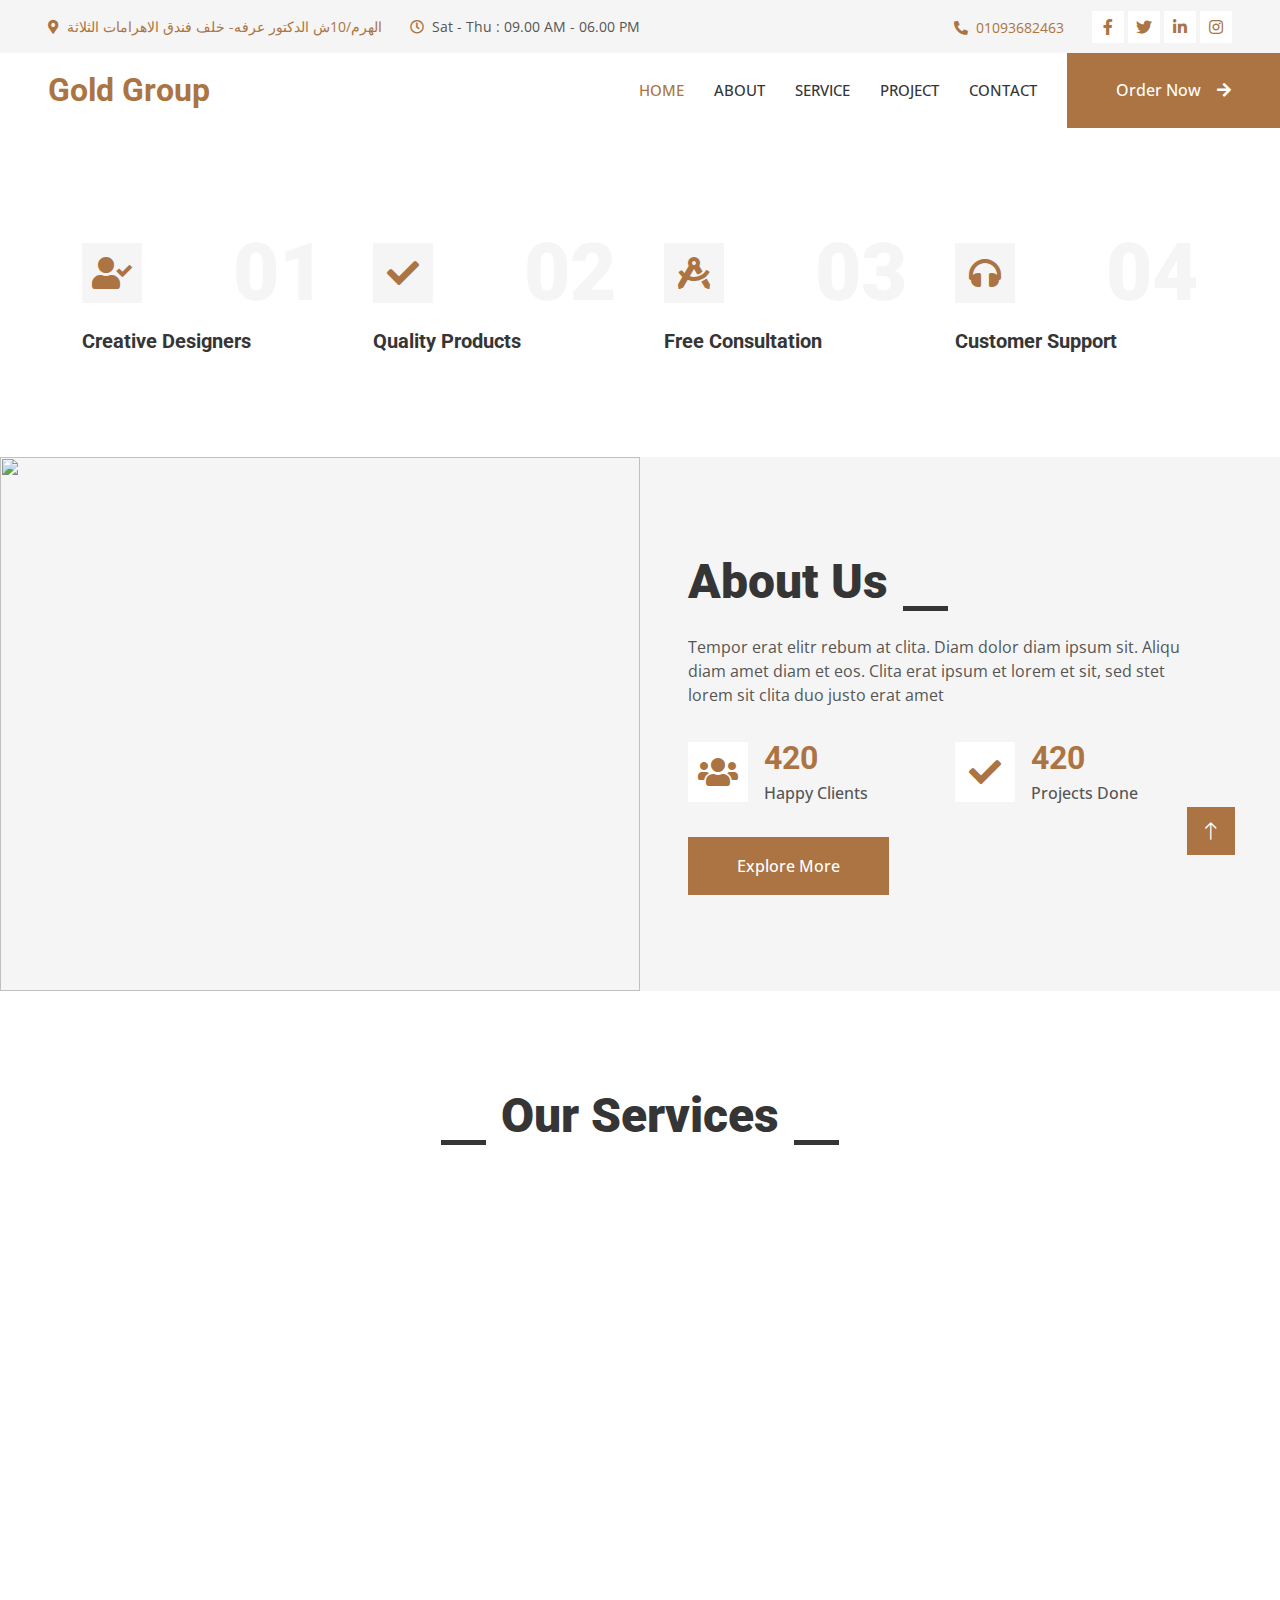
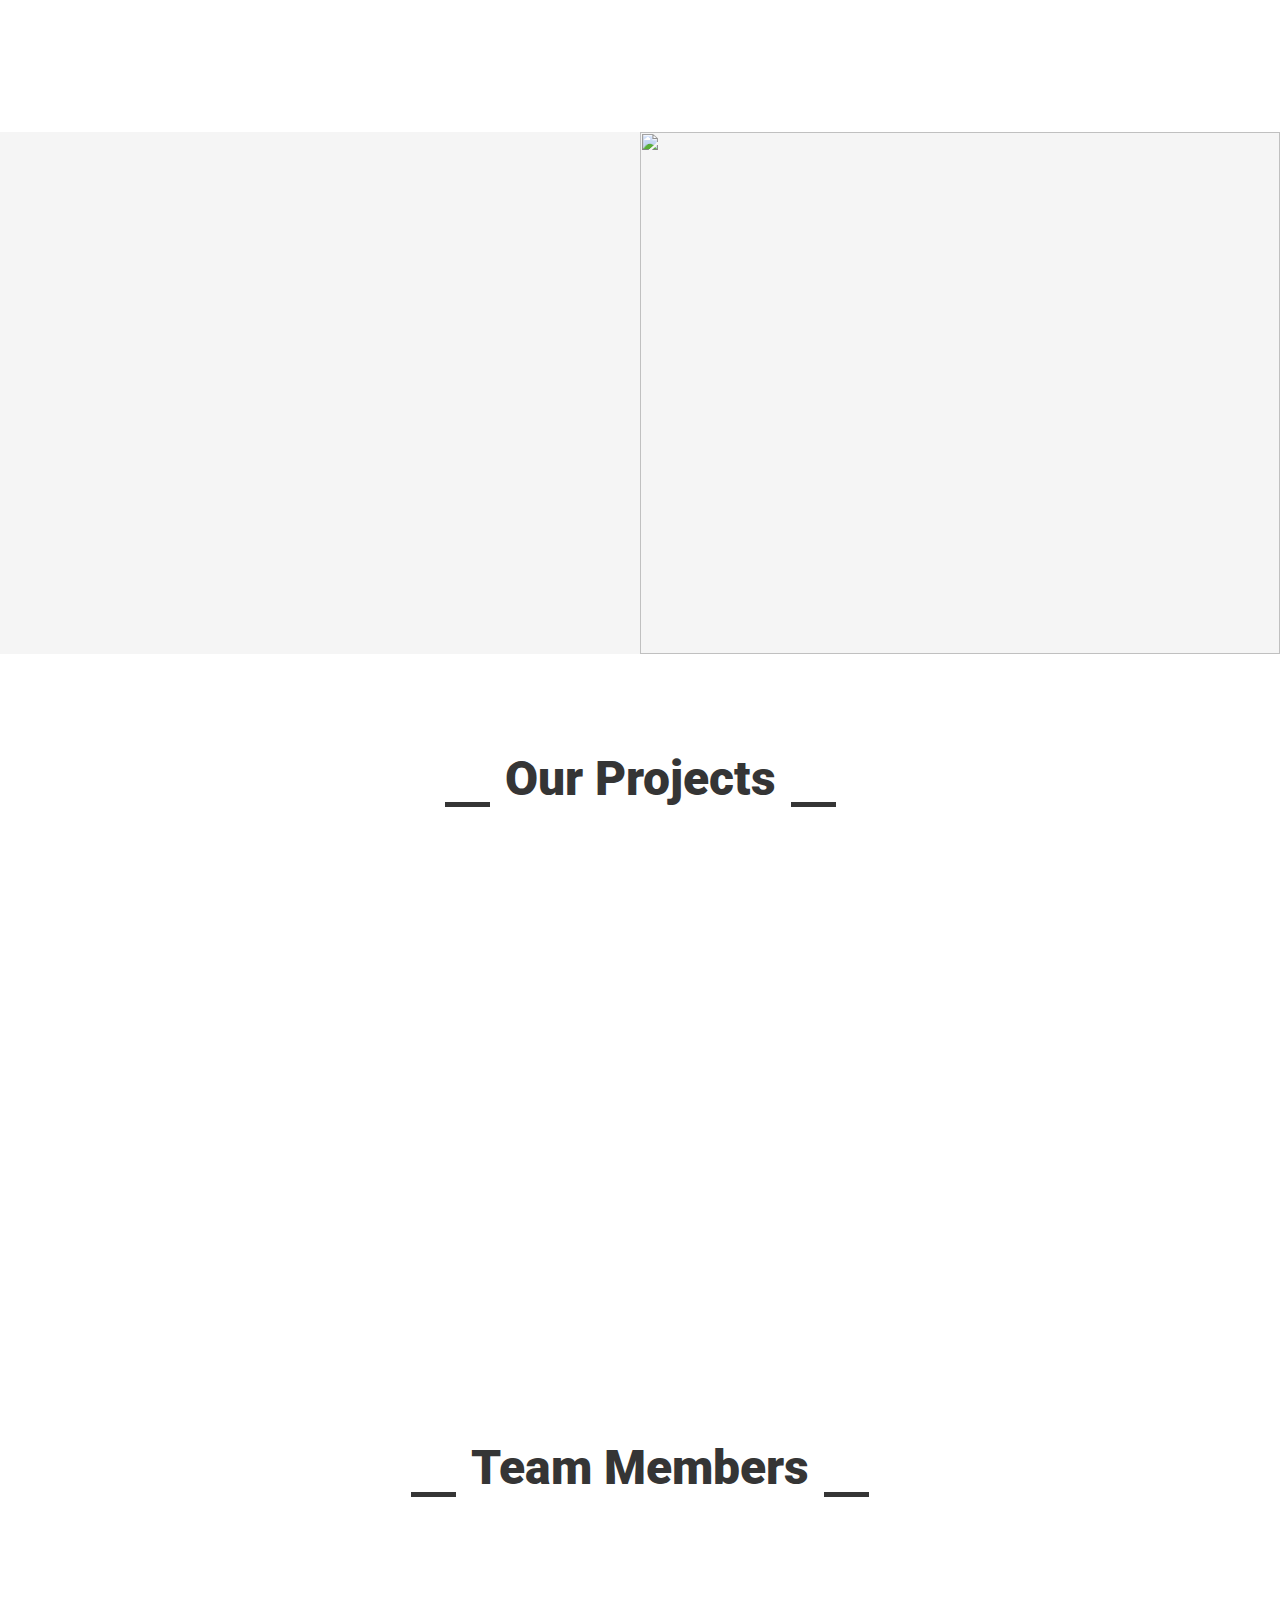
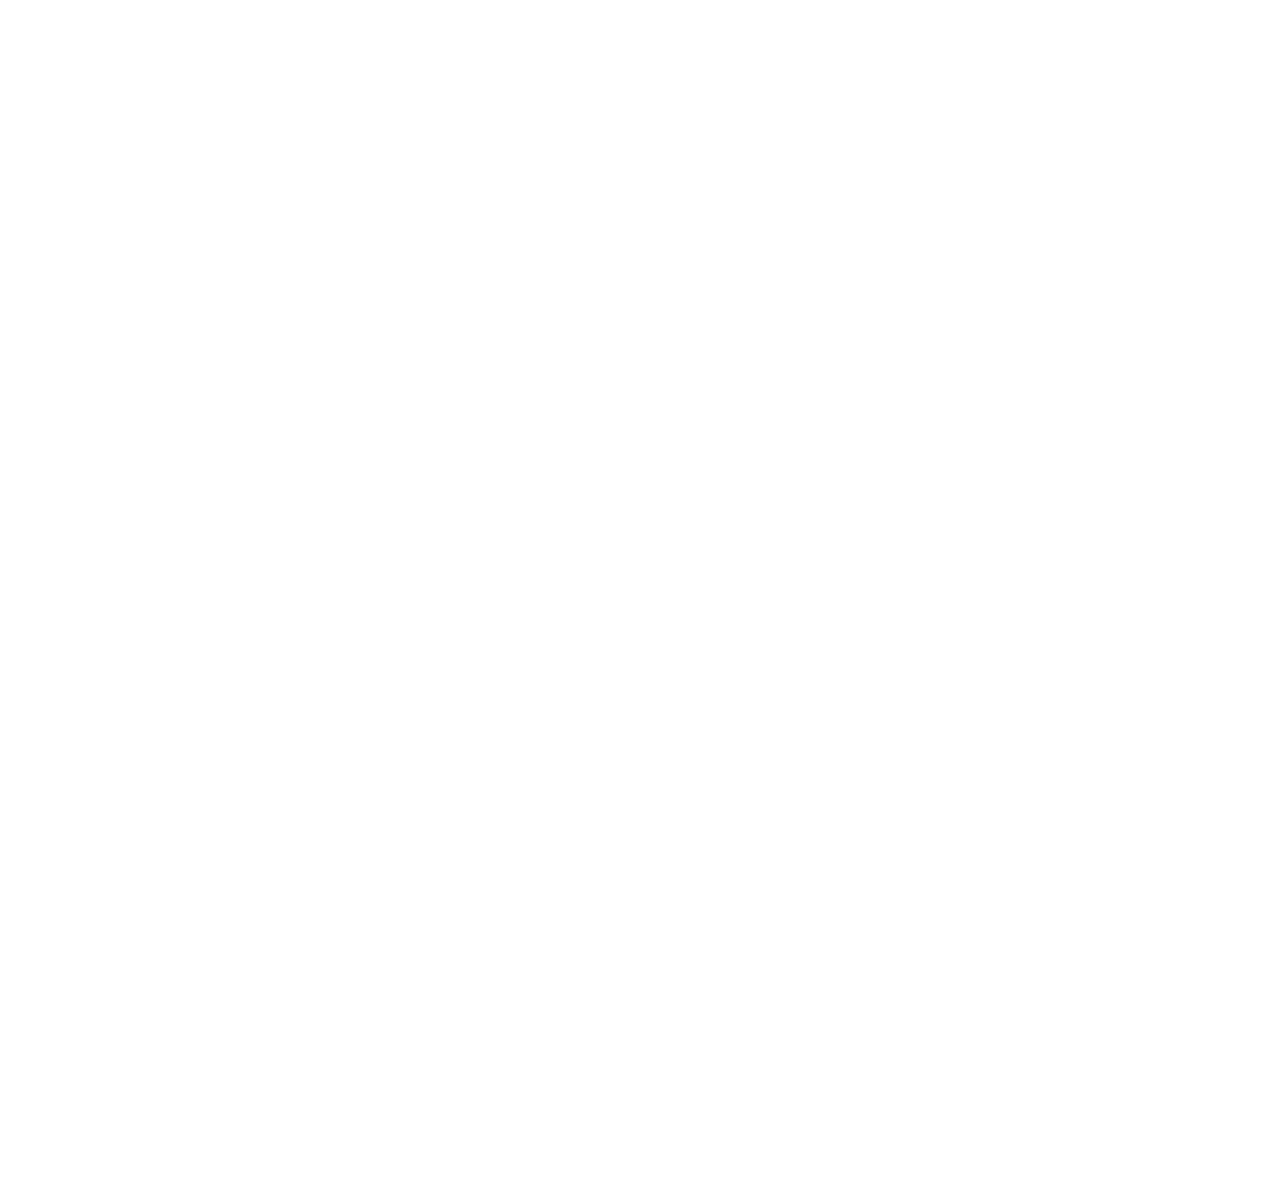
==== commit 6557dfd2: "first edit of the template" ====
--- a/index.html
+++ b/index.html
@@ -3,13 +3,13 @@
 
 <head>
     <meta charset="utf-8">
-    <title>Woody - Carpenter Website Template</title>
+    <title>Gold Group</title>
     <meta content="width=device-width, initial-scale=1.0" name="viewport">
-    <meta content="" name="keywords">
-    <meta content="" name="description">
+    <meta content="Gold Group For Engineering & Trading" name="keywords">
+    <meta content="Gold Group For Engineering & Trading" name="description">
 
     <!-- Favicon -->
-    <link href="img/favicon.ico" rel="icon">
+    <link href="https://lh6.googleusercontent.com/-9gbrfQndJ4A/AAAAAAAAAAI/AAAAAAAAAAA/dmXsYHB8Fns/s44-w44-h44-p-k-no-ns-nd/photo.jpg" rel="icon">
 
     <!-- Google Web Fonts -->
     <link rel="preconnect" href="https://fonts.googleapis.com">
@@ -48,23 +48,23 @@
             <div class="col-lg-7 px-5 text-start">
                 <div class="h-100 d-inline-flex align-items-center py-3 me-4">
                     <small class="fa fa-map-marker-alt text-primary me-2"></small>
-                    <small>123 Street, New York, USA</small>
+                    <small><a target="_blank" href="https://goo.gl/maps/eadLAmnrwjcqSrYr7"> الهرم/10ش الدكتور عرفه- خلف فندق الاهرامات الثلاثة</a></small>
                 </div>
                 <div class="h-100 d-inline-flex align-items-center py-3">
                     <small class="far fa-clock text-primary me-2"></small>
-                    <small>Mon - Fri : 09.00 AM - 09.00 PM</small>
+                    <small>Sat - Thu : 09.00 AM - 06.00 PM</small>
                 </div>
             </div>
             <div class="col-lg-5 px-5 text-end">
                 <div class="h-100 d-inline-flex align-items-center py-3 me-4">
                     <small class="fa fa-phone-alt text-primary me-2"></small>
-                    <small>+012 345 6789</small>
+                    <small><a target="_blank" href="https://wa.me/+201093682463">01093682463</a> </small>
                 </div>
                 <div class="h-100 d-inline-flex align-items-center">
-                    <a class="btn btn-sm-square bg-white text-primary me-1" href=""><i class="fab fa-facebook-f"></i></a>
-                    <a class="btn btn-sm-square bg-white text-primary me-1" href=""><i class="fab fa-twitter"></i></a>
-                    <a class="btn btn-sm-square bg-white text-primary me-1" href=""><i class="fab fa-linkedin-in"></i></a>
-                    <a class="btn btn-sm-square bg-white text-primary me-0" href=""><i class="fab fa-instagram"></i></a>
+                    <a target="_blank" href="https://www.facebook.com/mohamed.ezat.9332" class="btn btn-sm-square bg-white text-primary me-1" href=""><i class="fab fa-facebook-f"></i></a>
+                    <a target="_blank" href="https://www.facebook.com/mohamed.ezat.9332" class="btn btn-sm-square bg-white text-primary me-1" href=""><i class="fab fa-twitter"></i></a>
+                    <a target="_blank" href="https://www.facebook.com/mohamed.ezat.9332" class="btn btn-sm-square bg-white text-primary me-1" href=""><i class="fab fa-linkedin-in"></i></a>
+                    <a target="_blank" href="https://www.facebook.com/mohamed.ezat.9332"  class="btn btn-sm-square bg-white text-primary me-0" href=""><i class="fab fa-instagram"></i></a>
                 </div>
             </div>
         </div>
@@ -75,7 +75,7 @@
     <!-- Navbar Start -->
     <nav class="navbar navbar-expand-lg bg-white navbar-light sticky-top p-0">
         <a href="index.html" class="navbar-brand d-flex align-items-center px-4 px-lg-5">
-            <h2 class="m-0 text-primary">WooDY</h2>
+            <h2 class="m-0 text-primary">Gold Group</h2>
         </a>
         <button type="button" class="navbar-toggler me-4" data-bs-toggle="collapse" data-bs-target="#navbarCollapse">
             <span class="navbar-toggler-icon"></span>
@@ -86,7 +86,7 @@
                 <a href="about.html" class="nav-item nav-link">About</a>
                 <a href="service.html" class="nav-item nav-link">Service</a>
                 <a href="project.html" class="nav-item nav-link">Project</a>
-                <div class="nav-item dropdown">
+<!--                 <div class="nav-item dropdown">
                     <a href="#" class="nav-link dropdown-toggle" data-bs-toggle="dropdown">Pages</a>
                     <div class="dropdown-menu fade-up m-0">
                         <a href="feature.html" class="dropdown-item">Feature</a>
@@ -96,9 +96,9 @@
                         <a href="404.html" class="dropdown-item">404 Page</a>
                     </div>
                 </div>
-                <a href="contact.html" class="nav-item nav-link">Contact</a>
-            </div>
-            <a href="" class="btn btn-primary py-4 px-lg-5 d-none d-lg-block">Get A Quote<i class="fa fa-arrow-right ms-3"></i></a>
+ -->                <a href="contact.html" class="nav-item nav-link">Contact</a>
+            </div>
+            <a href="" class="btn btn-primary py-4 px-lg-5 d-none d-lg-block">Order Now<i class="fa fa-arrow-right ms-3"></i></a>
         </div>
     </nav>
     <!-- Navbar End -->
@@ -108,48 +108,48 @@
     <div class="container-fluid p-0 pb-5">
         <div class="owl-carousel header-carousel position-relative">
             <div class="owl-carousel-item position-relative">
-                <img class="img-fluid" src="img/carousel-1.jpg" alt="">
+                <img class="img-fluid" src="img/Gold photo.jpg" alt="">
                 <div class="position-absolute top-0 start-0 w-100 h-100 d-flex align-items-center" style="background: rgba(53, 53, 53, .7);">
                     <div class="container">
                         <div class="row justify-content-center">
                             <div class="col-12 col-lg-8 text-center">
-                                <h5 class="text-white text-uppercase mb-3 animated slideInDown">Welcome To WooDY</h5>
-                                <h1 class="display-3 text-white animated slideInDown mb-4">Best Carpenter & Craftsman Services</h1>
+                                <h5 class="text-white text-uppercase mb-3 animated slideInDown">Welcome To Gold Group</h5>
+                                <h1 class="display-3 text-white animated slideInDown mb-4">For Engineering and Trading</h1>
                                 <p class="fs-5 fw-medium text-white mb-4 pb-2">Vero elitr justo clita lorem. Ipsum dolor at sed stet sit diam no. Kasd rebum ipsum et diam justo clita et kasd rebum sea elitr.</p>
                                 <a href="" class="btn btn-primary py-md-3 px-md-5 me-3 animated slideInLeft">Read More</a>
-                                <a href="" class="btn btn-light py-md-3 px-md-5 animated slideInRight">Free Quote</a>
+                                <a href="" class="btn btn-light py-md-3 px-md-5 animated slideInRight">Contact Us</a>
                             </div>
                         </div>
                     </div>
                 </div>
             </div>
             <div class="owl-carousel-item position-relative">
-                <img class="img-fluid" src="img/carousel-2.jpg" alt="">
+                <img class="img-fluid" src="img/Gold photo.jpg" alt="">
                 <div class="position-absolute top-0 start-0 w-100 h-100 d-flex align-items-center" style="background: rgba(53, 53, 53, .7);">
                     <div class="container">
                         <div class="row justify-content-center">
                             <div class="col-12 col-lg-8 text-center">
-                                <h5 class="text-white text-uppercase mb-3 animated slideInDown">Welcome To WooDY</h5>
-                                <h1 class="display-3 text-white animated slideInDown mb-4">Best Carpenter & Craftsman Services</h1>
+                                <h5 class="text-white text-uppercase mb-3 animated slideInDown">Welcome To Gold Group</h5>
+                                <h1 class="display-3 text-white animated slideInDown mb-4">For Engineering and Trading</h1>
                                 <p class="fs-5 fw-medium text-white mb-4 pb-2">Vero elitr justo clita lorem. Ipsum dolor at sed stet sit diam no. Kasd rebum ipsum et diam justo clita et kasd rebum sea elitr.</p>
                                 <a href="" class="btn btn-primary py-md-3 px-md-5 me-3 animated slideInLeft">Read More</a>
-                                <a href="" class="btn btn-light py-md-3 px-md-5 animated slideInRight">Free Quote</a>
+                                <a href="" class="btn btn-light py-md-3 px-md-5 animated slideInRight">Contact Us</a>
                             </div>
                         </div>
                     </div>
                 </div>
             </div>
             <div class="owl-carousel-item position-relative">
-                <img class="img-fluid" src="img/carousel-3.jpg" alt="">
+                <img class="img-fluid" src="img/Gold photo.jpg" alt="">
                 <div class="position-absolute top-0 start-0 w-100 h-100 d-flex align-items-center" style="background: rgba(53, 53, 53, .7);">
                     <div class="container">
                         <div class="row justify-content-center">
                             <div class="col-12 col-lg-8 text-center">
-                                <h5 class="text-white text-uppercase mb-3 animated slideInDown">Welcome To WooDY</h5>
-                                <h1 class="display-3 text-white animated slideInDown mb-4">Best Carpenter & Craftsman Services</h1>
+                                <h5 class="text-white text-uppercase mb-3 animated slideInDown">Welcome To Gold Group</h5>
+                                <h1 class="display-3 text-white animated slideInDown mb-4">For Engineering and Trading</h1>
                                 <p class="fs-5 fw-medium text-white mb-4 pb-2">Vero elitr justo clita lorem. Ipsum dolor at sed stet sit diam no. Kasd rebum ipsum et diam justo clita et kasd rebum sea elitr.</p>
                                 <a href="" class="btn btn-primary py-md-3 px-md-5 me-3 animated slideInLeft">Read More</a>
-                                <a href="" class="btn btn-light py-md-3 px-md-5 animated slideInRight">Free Quote</a>
+                                <a href="" class="btn btn-light py-md-3 px-md-5 animated slideInRight">Contact Us</a>
                             </div>
                         </div>
                     </div>
@@ -213,7 +213,7 @@
             <div class="row g-0 mx-lg-0">
                 <div class="col-lg-6 ps-lg-0" style="min-height: 400px;">
                     <div class="position-relative h-100">
-                        <img class="position-absolute img-fluid w-100 h-100" src="img/about.jpg" style="object-fit: cover;" alt="">
+                        <img class="position-absolute img-fluid w-100 h-100" src="img/Gold photo.jpg" style="object-fit: cover;" alt="">
                     </div>
                 </div>
                 <div class="col-lg-6 about-text py-5 wow fadeIn" data-wow-delay="0.5s">
@@ -265,7 +265,7 @@
                 <div class="col-md-6 col-lg-4 wow fadeInUp" data-wow-delay="0.1s">
                     <div class="service-item">
                         <div class="overflow-hidden">
-                            <img class="img-fluid" src="img/service-1.jpg" alt="">
+                            <img class="img-fluid" src="img/Gold photo.jpg" alt="">
                         </div>
                         <div class="p-4 text-center border border-5 border-light border-top-0">
                             <h4 class="mb-3">General Carpentry</h4>
@@ -277,7 +277,7 @@
                 <div class="col-md-6 col-lg-4 wow fadeInUp" data-wow-delay="0.3s">
                     <div class="service-item">
                         <div class="overflow-hidden">
-                            <img class="img-fluid" src="img/service-2.jpg" alt="">
+                            <img class="img-fluid" src="img/Gold photo.jpg" alt="">
                         </div>
                         <div class="p-4 text-center border border-5 border-light border-top-0">
                             <h4 class="mb-3">Furniture Manufacturing</h4>
@@ -289,7 +289,7 @@
                 <div class="col-md-6 col-lg-4 wow fadeInUp" data-wow-delay="0.5s">
                     <div class="service-item">
                         <div class="overflow-hidden">
-                            <img class="img-fluid" src="img/service-3.jpg" alt="">
+                            <img class="img-fluid" src="img/Gold photo.jpg" alt="">
                         </div>
                         <div class="p-4 text-center border border-5 border-light border-top-0">
                             <h4 class="mb-3">Furniture Remodeling</h4>
@@ -301,7 +301,7 @@
                 <div class="col-md-6 col-lg-4 wow fadeInUp" data-wow-delay="0.1s">
                     <div class="service-item">
                         <div class="overflow-hidden">
-                            <img class="img-fluid" src="img/service-4.jpg" alt="">
+                            <img class="img-fluid" src="img/Gold photo.jpg" alt="">
                         </div>
                         <div class="p-4 text-center border border-5 border-light border-top-0">
                             <h4 class="mb-3">Wooden Floor</h4>
@@ -313,7 +313,7 @@
                 <div class="col-md-6 col-lg-4 wow fadeInUp" data-wow-delay="0.3s">
                     <div class="service-item">
                         <div class="overflow-hidden">
-                            <img class="img-fluid" src="img/service-5.jpg" alt="">
+                            <img class="img-fluid" src="img/Gold photo.jpg" alt="">
                         </div>
                         <div class="p-4 text-center border border-5 border-light border-top-0">
                             <h4 class="mb-3">Wooden Furniture</h4>
@@ -325,7 +325,7 @@
                 <div class="col-md-6 col-lg-4 wow fadeInUp" data-wow-delay="0.5s">
                     <div class="service-item">
                         <div class="overflow-hidden">
-                            <img class="img-fluid" src="img/service-6.jpg" alt="">
+                            <img class="img-fluid" src="img/Gold photo.jpg" alt="">
                         </div>
                         <div class="p-4 text-center border border-5 border-light border-top-0">
                             <h4 class="mb-3">Custom Work</h4>
@@ -400,7 +400,7 @@
                 </div>
                 <div class="col-lg-6 pe-lg-0" style="min-height: 400px;">
                     <div class="position-relative h-100">
-                        <img class="position-absolute img-fluid w-100 h-100" src="img/feature.jpg" style="object-fit: cover;" alt="">
+                        <img class="position-absolute img-fluid w-100 h-100" src="img/Gold photo.jpg" style="object-fit: cover;" alt="">
                     </div>
                 </div>
             </div>
@@ -428,9 +428,9 @@
                 <div class="col-lg-4 col-md-6 portfolio-item first wow fadeInUp" data-wow-delay="0.1s">
                     <div class="rounded overflow-hidden">
                         <div class="position-relative overflow-hidden">
-                            <img class="img-fluid w-100" src="img/portfolio-1.jpg" alt="">
+                            <img class="img-fluid w-100" src="img/Gold photo.jpg" alt="">
                             <div class="portfolio-overlay">
-                                <a class="btn btn-square btn-outline-light mx-1" href="img/portfolio-1.jpg" data-lightbox="portfolio"><i class="fa fa-eye"></i></a>
+                                <a class="btn btn-square btn-outline-light mx-1" href="img/Gold photo.jpg" data-lightbox="portfolio"><i class="fa fa-eye"></i></a>
                                 <a class="btn btn-square btn-outline-light mx-1" href=""><i class="fa fa-link"></i></a>
                             </div>
                         </div>
@@ -443,9 +443,9 @@
                 <div class="col-lg-4 col-md-6 portfolio-item second wow fadeInUp" data-wow-delay="0.3s">
                     <div class="rounded overflow-hidden">
                         <div class="position-relative overflow-hidden">
-                            <img class="img-fluid w-100" src="img/portfolio-2.jpg" alt="">
+                            <img class="img-fluid w-100" src="img/Gold photo.jpg" alt="">
                             <div class="portfolio-overlay">
-                                <a class="btn btn-square btn-outline-light mx-1" href="img/portfolio-2.jpg" data-lightbox="portfolio"><i class="fa fa-eye"></i></a>
+                                <a class="btn btn-square btn-outline-light mx-1" href="img/Gold photo.jpg" data-lightbox="portfolio"><i class="fa fa-eye"></i></a>
                                 <a class="btn btn-square btn-outline-light mx-1" href=""><i class="fa fa-link"></i></a>
                             </div>
                         </div>
@@ -458,9 +458,9 @@
                 <div class="col-lg-4 col-md-6 portfolio-item first wow fadeInUp" data-wow-delay="0.5s">
                     <div class="rounded overflow-hidden">
                         <div class="position-relative overflow-hidden">
-                            <img class="img-fluid w-100" src="img/portfolio-3.jpg" alt="">
+                            <img class="img-fluid w-100" src="img/Gold photo.jpg" alt="">
                             <div class="portfolio-overlay">
-                                <a class="btn btn-square btn-outline-light mx-1" href="img/portfolio-3.jpg" data-lightbox="portfolio"><i class="fa fa-eye"></i></a>
+                                <a class="btn btn-square btn-outline-light mx-1" href="img/Gold photo.jpg" data-lightbox="portfolio"><i class="fa fa-eye"></i></a>
                                 <a class="btn btn-square btn-outline-light mx-1" href=""><i class="fa fa-link"></i></a>
                             </div>
                         </div>
@@ -473,9 +473,9 @@
                 <div class="col-lg-4 col-md-6 portfolio-item second wow fadeInUp" data-wow-delay="0.1s">
                     <div class="rounded overflow-hidden">
                         <div class="position-relative overflow-hidden">
-                            <img class="img-fluid w-100" src="img/portfolio-4.jpg" alt="">
+                            <img class="img-fluid w-100" src="img/Gold photo.jpg" alt="">
                             <div class="portfolio-overlay">
-                                <a class="btn btn-square btn-outline-light mx-1" href="img/portfolio-4.jpg" data-lightbox="portfolio"><i class="fa fa-eye"></i></a>
+                                <a class="btn btn-square btn-outline-light mx-1" href="img/Gold photo.jpg" data-lightbox="portfolio"><i class="fa fa-eye"></i></a>
                                 <a class="btn btn-square btn-outline-light mx-1" href=""><i class="fa fa-link"></i></a>
                             </div>
                         </div>
@@ -488,9 +488,9 @@
                 <div class="col-lg-4 col-md-6 portfolio-item first wow fadeInUp" data-wow-delay="0.3s">
                     <div class="rounded overflow-hidden">
                         <div class="position-relative overflow-hidden">
-                            <img class="img-fluid w-100" src="img/portfolio-5.jpg" alt="">
+                            <img class="img-fluid w-100" src="img/Gold photo.jpg" alt="">
                             <div class="portfolio-overlay">
-                                <a class="btn btn-square btn-outline-light mx-1" href="img/portfolio-5.jpg" data-lightbox="portfolio"><i class="fa fa-eye"></i></a>
+                                <a class="btn btn-square btn-outline-light mx-1" href="img/Gold photo.jpg" data-lightbox="portfolio"><i class="fa fa-eye"></i></a>
                                 <a class="btn btn-square btn-outline-light mx-1" href=""><i class="fa fa-link"></i></a>
                             </div>
                         </div>
@@ -503,9 +503,9 @@
                 <div class="col-lg-4 col-md-6 portfolio-item second wow fadeInUp" data-wow-delay="0.5s">
                     <div class="rounded overflow-hidden">
                         <div class="position-relative overflow-hidden">
-                            <img class="img-fluid w-100" src="img/portfolio-6.jpg" alt="">
+                            <img class="img-fluid w-100" src="img/Gold photo.jpg" alt="">
                             <div class="portfolio-overlay">
-                                <a class="btn btn-square btn-outline-light mx-1" href="img/portfolio-6.jpg" data-lightbox="portfolio"><i class="fa fa-eye"></i></a>
+                                <a class="btn btn-square btn-outline-light mx-1" href="img/Gold photo.jpg" data-lightbox="portfolio"><i class="fa fa-eye"></i></a>
                                 <a class="btn btn-square btn-outline-light mx-1" href=""><i class="fa fa-link"></i></a>
                             </div>
                         </div>
@@ -521,54 +521,6 @@
     <!-- Projects End -->
 
 
-    <!-- Quote Start -->
-    <div class="container-fluid bg-light overflow-hidden my-5 px-lg-0">
-        <div class="container quote px-lg-0">
-            <div class="row g-0 mx-lg-0">
-                <div class="col-lg-6 ps-lg-0" style="min-height: 400px;">
-                    <div class="position-relative h-100">
-                        <img class="position-absolute img-fluid w-100 h-100" src="img/quote.jpg" style="object-fit: cover;" alt="">
-                    </div>
-                </div>
-                <div class="col-lg-6 quote-text py-5 wow fadeIn" data-wow-delay="0.5s">
-                    <div class="p-lg-5 pe-lg-0">
-                        <div class="section-title text-start">
-                            <h1 class="display-5 mb-4">Free Quote</h1>
-                        </div>
-                        <p class="mb-4 pb-2">Tempor erat elitr rebum at clita. Diam dolor diam ipsum sit. Aliqu diam amet diam et eos. Clita erat ipsum et lorem et sit, sed stet lorem sit clita duo justo erat amet</p>
-                        <form>
-                            <div class="row g-3">
-                                <div class="col-12 col-sm-6">
-                                    <input type="text" class="form-control border-0" placeholder="Your Name" style="height: 55px;">
-                                </div>
-                                <div class="col-12 col-sm-6">
-                                    <input type="email" class="form-control border-0" placeholder="Your Email" style="height: 55px;">
-                                </div>
-                                <div class="col-12 col-sm-6">
-                                    <input type="text" class="form-control border-0" placeholder="Your Mobile" style="height: 55px;">
-                                </div>
-                                <div class="col-12 col-sm-6">
-                                    <select class="form-select border-0" style="height: 55px;">
-                                        <option selected>Select A Service</option>
-                                        <option value="1">Service 1</option>
-                                        <option value="2">Service 2</option>
-                                        <option value="3">Service 3</option>
-                                    </select>
-                                </div>
-                                <div class="col-12">
-                                    <textarea class="form-control border-0" placeholder="Special Note"></textarea>
-                                </div>
-                                <div class="col-12">
-                                    <button class="btn btn-primary w-100 py-3" type="submit">Submit</button>
-                                </div>
-                            </div>
-                        </form>
-                    </div>
-                </div>
-            </div>
-        </div>
-    </div>
-    <!-- Quote End -->
 
 
     <!-- Team Start -->
@@ -581,7 +533,7 @@
                 <div class="col-lg-3 col-md-6 wow fadeInUp" data-wow-delay="0.1s">
                     <div class="team-item">
                         <div class="overflow-hidden position-relative">
-                            <img class="img-fluid" src="img/team-1.jpg" alt="">
+                            <img class="img-fluid" src="img/testimonial-3.jpg" alt="">
                             <div class="team-social">
                                 <a class="btn btn-square" href=""><i class="fab fa-facebook-f"></i></a>
                                 <a class="btn btn-square" href=""><i class="fab fa-twitter"></i></a>
@@ -597,7 +549,7 @@
                 <div class="col-lg-3 col-md-6 wow fadeInUp" data-wow-delay="0.3s">
                     <div class="team-item">
                         <div class="overflow-hidden position-relative">
-                            <img class="img-fluid" src="img/team-2.jpg" alt="">
+                            <img class="img-fluid" src="img/testimonial-3.jpg" alt="">
                             <div class="team-social">
                                 <a class="btn btn-square" href=""><i class="fab fa-facebook-f"></i></a>
                                 <a class="btn btn-square" href=""><i class="fab fa-twitter"></i></a>
@@ -613,7 +565,7 @@
                 <div class="col-lg-3 col-md-6 wow fadeInUp" data-wow-delay="0.5s">
                     <div class="team-item">
                         <div class="overflow-hidden position-relative">
-                            <img class="img-fluid" src="img/team-3.jpg" alt="">
+                            <img class="img-fluid" src="img/testimonial-3.jpg" alt="">
                             <div class="team-social">
                                 <a class="btn btn-square" href=""><i class="fab fa-facebook-f"></i></a>
                                 <a class="btn btn-square" href=""><i class="fab fa-twitter"></i></a>
@@ -629,7 +581,7 @@
                 <div class="col-lg-3 col-md-6 wow fadeInUp" data-wow-delay="0.7s">
                     <div class="team-item">
                         <div class="overflow-hidden position-relative">
-                            <img class="img-fluid" src="img/team-4.jpg" alt="">
+                            <img class="img-fluid" src="img/testimonial-3.jpg" alt="">
                             <div class="team-social">
                                 <a class="btn btn-square" href=""><i class="fab fa-facebook-f"></i></a>
                                 <a class="btn btn-square" href=""><i class="fab fa-twitter"></i></a>
@@ -655,22 +607,6 @@
                 <h1 class="display-5 mb-5">Testimonial</h1>
             </div>
             <div class="owl-carousel testimonial-carousel">
-                <div class="testimonial-item text-center">
-                    <img class="img-fluid bg-light p-2 mx-auto mb-3" src="img/testimonial-1.jpg" style="width: 90px; height: 90px;">
-                    <div class="testimonial-text text-center p-4">
-                        <p>Clita clita tempor justo dolor ipsum amet kasd amet duo justo duo duo labore sed sed. Magna ut diam sit et amet stet eos sed clita erat magna elitr erat sit sit erat at rebum justo sea clita.</p>
-                        <h5 class="mb-1">Client Name</h5>
-                        <span class="fst-italic">Profession</span>
-                    </div>
-                </div>
-                <div class="testimonial-item text-center">
-                    <img class="img-fluid bg-light p-2 mx-auto mb-3" src="img/testimonial-2.jpg" style="width: 90px; height: 90px;">
-                    <div class="testimonial-text text-center p-4">
-                        <p>Clita clita tempor justo dolor ipsum amet kasd amet duo justo duo duo labore sed sed. Magna ut diam sit et amet stet eos sed clita erat magna elitr erat sit sit erat at rebum justo sea clita.</p>
-                        <h5 class="mb-1">Client Name</h5>
-                        <span class="fst-italic">Profession</span>
-                    </div>
-                </div>
                 <div class="testimonial-item text-center">
                     <img class="img-fluid bg-light p-2 mx-auto mb-3" src="img/testimonial-3.jpg" style="width: 90px; height: 90px;">
                     <div class="testimonial-text text-center p-4">
@@ -679,6 +615,22 @@
                         <span class="fst-italic">Profession</span>
                     </div>
                 </div>
+                <div class="testimonial-item text-center">
+                    <img class="img-fluid bg-light p-2 mx-auto mb-3" src="img/testimonial-3.jpg" style="width: 90px; height: 90px;">
+                    <div class="testimonial-text text-center p-4">
+                        <p>Clita clita tempor justo dolor ipsum amet kasd amet duo justo duo duo labore sed sed. Magna ut diam sit et amet stet eos sed clita erat magna elitr erat sit sit erat at rebum justo sea clita.</p>
+                        <h5 class="mb-1">Client Name</h5>
+                        <span class="fst-italic">Profession</span>
+                    </div>
+                </div>
+                <div class="testimonial-item text-center">
+                    <img class="img-fluid bg-light p-2 mx-auto mb-3" src="img/testimonial-3.jpg" style="width: 90px; height: 90px;">
+                    <div class="testimonial-text text-center p-4">
+                        <p>Clita clita tempor justo dolor ipsum amet kasd amet duo justo duo duo labore sed sed. Magna ut diam sit et amet stet eos sed clita erat magna elitr erat sit sit erat at rebum justo sea clita.</p>
+                        <h5 class="mb-1">Client Name</h5>
+                        <span class="fst-italic">Profession</span>
+                    </div>
+                </div>
             </div>
         </div>
     </div>
@@ -691,8 +643,8 @@
             <div class="row g-5">
                 <div class="col-lg-3 col-md-6">
                     <h4 class="text-light mb-4">Address</h4>
-                    <p class="mb-2"><i class="fa fa-map-marker-alt me-3"></i>123 Street, New York, USA</p>
-                    <p class="mb-2"><i class="fa fa-phone-alt me-3"></i>+012 345 67890</p>
+                    <p class="mb-2"><i class="fa fa-map-marker-alt me-3"></i>الهرم/10ش الدكتور عرفه- خلف فندق الاهرامات الثلاثة</p>
+                    <p class="mb-2"><i class="fa fa-phone-alt me-3"></i>+201093682463</p>
                     <p class="mb-2"><i class="fa fa-envelope me-3"></i>info@example.com</p>
                     <div class="d-flex pt-2">
                         <a class="btn btn-outline-light btn-social" href=""><i class="fab fa-twitter"></i></a>
@@ -701,7 +653,7 @@
                         <a class="btn btn-outline-light btn-social" href=""><i class="fab fa-linkedin-in"></i></a>
                     </div>
                 </div>
-                <div class="col-lg-3 col-md-6">
+<!--                 <div class="col-lg-3 col-md-6">
                     <h4 class="text-light mb-4">Services</h4>
                     <a class="btn btn-link" href="">General Carpentry</a>
                     <a class="btn btn-link" href="">Furniture Remodeling</a>
@@ -724,18 +676,17 @@
                         <input class="form-control border-0 w-100 py-3 ps-4 pe-5" type="text" placeholder="Your email">
                         <button type="button" class="btn btn-primary py-2 position-absolute top-0 end-0 mt-2 me-2">SignUp</button>
                     </div>
-                </div>
+                </div> -->
             </div>
         </div>
         <div class="container">
             <div class="copyright">
                 <div class="row">
                     <div class="col-md-6 text-center text-md-start mb-3 mb-md-0">
-                        &copy; <a class="border-bottom" href="#">Your Site Name</a>, All Right Reserved.
+                        &copy; <a class="border-bottom" href="https://mohamedezat.live">Mohamed Ezzat</a>, All Right Reserved.
                     </div>
                     <div class="col-md-6 text-center text-md-end">
-                        <!--/*** This template is free as long as you keep the footer author’s credit link/attribution link/backlink. If you'd like to use the template without the footer author’s credit link/attribution link/backlink, you can purchase the Credit Removal License from "https://htmlcodex.com/credit-removal". Thank you for your support. ***/-->
-                        Designed By <a class="border-bottom" href="https://htmlcodex.com">HTML Codex</a>
+                        Made By <a class="border-bottom" href="https://mohamedezat.live">Mohamed Ezzat</a>
                     </div>
                 </div>
             </div>
